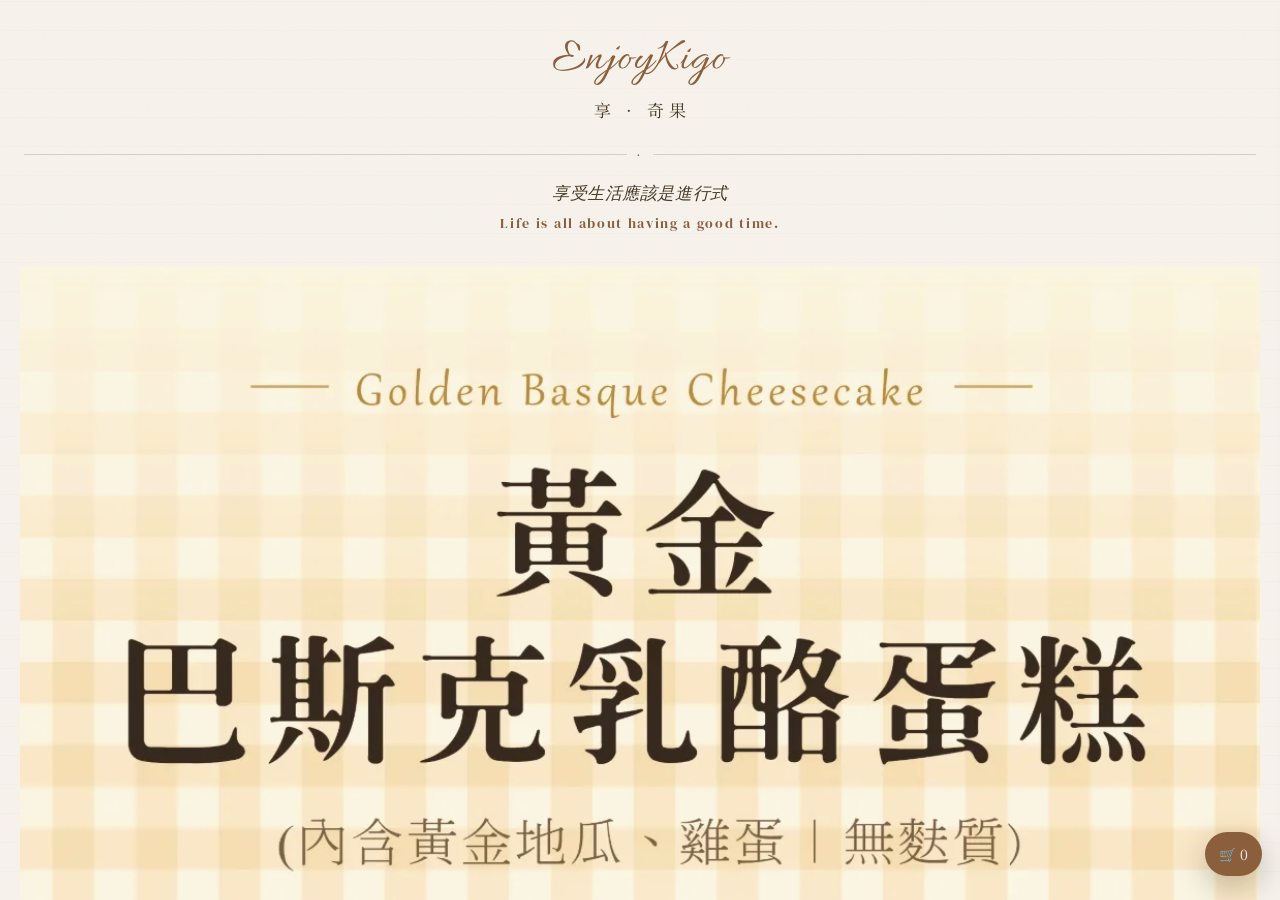
==== index.html @ 059b4ae2 "feat: 送單等待畫面與送單成功換成小女孩插畫 - 送單中：拿著信的小女孩從右往左一跳一跳走（src/sending-girl.png） - 送單成功：綠色勾勾換成小女孩上半身，圓圈 46px、底色" ====
<!DOCTYPE html>
<html lang="zh-TW">
<head>
  <meta charset="UTF-8">
  <meta name="viewport" content="width=device-width, initial-scale=1.0">
  <meta name="theme-color" content="#F7F3EC">
  <title>享．奇果 — Seasonal Menu</title>
  <link rel="icon" type="image/png" href="src/favicon.png">
  <link rel="apple-touch-icon" href="src/logo.png">

  <!-- SEO -->
  <meta name="description" content="享·奇果 EnjoyKigo — 精選當季咖啡、茶飲與手作甜點。每日限量，慢慢享受。">
  <meta name="keywords" content="享奇果,EnjoyKigo,咖啡,甜點,茶飲,季節菜單,手作蛋糕,台灣咖啡廳">
  <meta name="author" content="EnjoyKigo">
  <meta name="robots" content="index, follow">
  <meta name="color-scheme" content="only light">

  <!-- Open Graph -->
  <meta property="og:type" content="restaurant.menu">
  <meta property="og:title" content="享．奇果 — Seasonal Menu">
  <meta property="og:description" content="精選當季咖啡、茶飲與手作甜點。每日限量，慢慢享受。">
  <meta property="og:image" content="https://sandywow.github.io/kigoMenu/src/lemon%20pound.jpg">
  <meta property="og:url" content="https://sandywow.github.io/kigoMenu/">
  <meta property="og:locale" content="zh_TW">

  <!-- Twitter Card -->
  <meta name="twitter:card" content="summary_large_image">
  <meta name="twitter:title" content="享．奇果 — Seasonal Menu">
  <meta name="twitter:description" content="精選當季咖啡、茶飲與手作甜點。每日限量，慢慢享受。">
  <meta name="twitter:image" content="https://sandywow.github.io/kigoMenu/src/lemon%20pound.jpg">

  <!-- 菜單 API（Apps Script）：頁面一打開就先把連線建好，第一次來的客人海報可以早一點出現。
       /exec 會轉址到 googleusercontent 回傳資料，兩個網域都要。fetch 不帶 cookie，所以要加 crossorigin -->
  <link rel="preconnect" href="https://script.google.com" crossorigin>
  <link rel="preconnect" href="https://script.googleusercontent.com" crossorigin>
  <link rel="preconnect" href="https://fonts.googleapis.com">
  <link href="https://fonts.googleapis.com/css2?family=Cormorant+Garamond:ital,wght@0,300;0,400;0,500;1,300;1,400&family=Noto+Serif+TC:wght@300;400&family=DM+Serif+Display:ital@0;1&family=Allura&display=swap" rel="stylesheet">
  <link rel="stylesheet" href="style.css">
</head>
<body>

<!-- ═══════════════════════════════════ -->
<!--  LANDING PAGE                      -->
<!-- ═══════════════════════════════════ -->
<section class="page visible" id="landing" aria-label="Welcome">

  <header class="landing-header">
    <div class="cafe-logo-text" id="cafe-name"></div>
    <div class="cafe-logo-jp"   id="cafe-sub"></div>
    <div class="landing-date"   id="landing-date-line"></div>
  </header>

  <div class="deco-rule"><span>◆</span></div>

  <!-- Hero visual (JS swaps in a real image if heroImage is set) -->
  <div class="hero-wrapper">
    <div class="hero-illustrated" id="hero-visual">
      <svg viewBox="0 0 220 220" xmlns="http://www.w3.org/2000/svg" aria-hidden="true">
        <ellipse cx="110" cy="165" rx="80" ry="14" fill="rgba(189,153,117,0.18)"/>
        <ellipse cx="110" cy="163" rx="75" ry="11" fill="rgba(237,229,216,0.9)" stroke="rgba(139,94,60,0.15)" stroke-width="1"/>
        <rect x="62" y="100" width="96" height="65" rx="4" fill="#E8DCC8"/>
        <rect x="62" y="100" width="96" height="22" rx="4" fill="#D9CFC0"/>
        <ellipse cx="110" cy="100" rx="50" ry="10" fill="#F2ECE2"/>
        <ellipse cx="110" cy="66"  rx="18" ry="20" fill="rgba(200,100,80,0.75)"/>
        <ellipse cx="110" cy="63"  rx="14" ry="16" fill="rgba(210,115,95,0.6)"/>
        <path d="M103 58 Q110 52 117 58" stroke="rgba(139,94,60,0.5)" stroke-width="1" fill="none"/>
        <ellipse cx="96"  cy="56" rx="8" ry="4" fill="rgba(122,125,92,0.65)" transform="rotate(-30,96,56)"/>
        <ellipse cx="124" cy="56" rx="8" ry="4" fill="rgba(122,125,92,0.55)" transform="rotate(30,124,56)"/>
        <circle cx="80"  cy="92" r="5" fill="rgba(242,236,226,0.9)"/>
        <circle cx="140" cy="90" r="4" fill="rgba(242,236,226,0.8)"/>
        <circle cx="158" cy="96" r="3" fill="rgba(242,236,226,0.7)"/>
        <circle cx="62"  cy="96" r="3" fill="rgba(242,236,226,0.7)"/>
        <line x1="165" y1="110" x2="165" y2="155" stroke="rgba(139,94,60,0.4)" stroke-width="1.5" stroke-linecap="round"/>
        <path d="M162 110 L162 120 M165 110 L165 120 M168 110 L168 120 M162 120 Q165 126 168 120" fill="none" stroke="rgba(139,94,60,0.4)" stroke-width="1.2"/>
        <ellipse cx="48"  cy="72"  rx="5" ry="3"   fill="rgba(237,232,154,0.5)"  transform="rotate(-20,48,72)"/>
        <ellipse cx="172" cy="80"  rx="4" ry="2.5" fill="rgba(164,168,120,0.4)"  transform="rotate(15,172,80)"/>
        <ellipse cx="38"  cy="130" rx="3" ry="2"   fill="rgba(237,232,154,0.35)" transform="rotate(40,38,130)"/>
        <ellipse cx="185" cy="120" rx="4" ry="2"   fill="rgba(164,168,120,0.3)"  transform="rotate(-10,185,120)"/>
      </svg>
    </div>
    <div class="seasonal-badge" id="hero-badge"></div>
    <div class="hero-caption">
      <h2 id="hero-title"></h2>
      <p  id="hero-subtitle"></p>
    </div>
  </div>

  <!-- Tagline -->
  <div class="tagline-block">
    <p id="landing-tagline"></p>
    <span class="jp" id="landing-tagline-jp"></span>
  </div>

  <!-- Today's recommendation card -->
  <div class="seasonal-card" id="seasonal-card">
    <div class="card-label"       id="card-label-text"></div>
    <div class="card-item-name"   id="card-name"></div>
    <div class="card-item-name-jp" id="card-name-jp"></div>
    <p   class="card-desc"        id="card-desc"></p>
    <div class="card-price">
      <span id="card-price"></span>
      <span class="card-tag" id="card-tag"></span>
    </div>
  </div>

  <!-- Seasonal banner -->
  <div class="banner-section" id="banner-section">
    <div class="banner-label" id="banner-label-text"></div>
    <div id="banner-display"></div>
  </div>

  <!-- CTA -->
  <div class="cta-wrapper">
    <button class="btn-menu" id="cta-btn" onclick="showMenu()"></button>
    <span class="btn-hint" id="cta-hint"></span>
  </div>

  <footer class="landing-footer" id="landing-footer">
    <span id="footer-left"></span>
    <span id="footer-right"></span>
  </footer>

</section>


<!-- ═══════════════════════════════════ -->
<!--  MENU PAGE                         -->
<!-- ═══════════════════════════════════ -->
<section class="page hidden" id="menu-page" aria-label="Full Menu">

  <div class="menu-header">
    <div class="menu-header-top">
      <div class="menu-header-left">
        <button class="back-btn" onclick="showLanding()" aria-label="返回首頁" title="返回首頁">
          <svg viewBox="0 0 24 24" fill="none" stroke="currentColor" stroke-width="1.5">
            <path d="M19 12H5M12 5l-7 7 7 7"/>
          </svg>
        </button>
        <!-- 目前的桌號／暱稱，點一下可以改 -->
        <button type="button" class="seating-chip" id="seating-chip" onclick="openSeatingForm()"></button>
      </div>
      <div style="text-align:right" id="menu-logo-wrap"></div>
    </div>
    <div style="margin-top:16px">
      <div class="menu-title"    id="menu-title-text"></div>
      <div class="menu-subtitle" id="menu-subtitle-text"></div>
    </div>
  </div>

  <!-- Sticky tab bar (populated by JS from tabs config) -->
  <nav class="tab-bar" id="tab-bar" role="tablist"></nav>

  <!-- Menu items injected here by renderSection() -->
  <div id="menu-content"></div>

</section>


<!-- ═══════════════════════════════════ -->
<!--  ORDER SUCCESS PAGE                -->
<!-- ═══════════════════════════════════ -->
<section class="page hidden" id="order-success-page" aria-label="Order Success">
  <div class="receipt-wrapper">
    <div class="receipt-card">
      <!-- 送單成功：開心舉著信的小女孩上半身（原本是綠色勾勾，圓圈和綠底維持原樣） -->
      <div class="receipt-check"><img src="src/success-girl.png" width="138" height="138" alt=""></div>
      <div class="receipt-title">訂單送出成功</div>
      <p class="receipt-note">我們已收到您的訂單，請稍後片刻<br>若需加點，可返回菜單再次點餐</p>

      <div class="deco-rule"><span>◆</span></div>

      <div class="receipt-meta">
        <div class="receipt-meta-row"><span>訂單編號</span><span id="receipt-order-id"></span></div>
        <div class="receipt-meta-row"><span>點餐時間</span><span id="receipt-order-time"></span></div>
        <div class="receipt-meta-row"><span>桌號</span><span id="receipt-table-number"></span></div>
        <div class="receipt-meta-row" id="receipt-nickname-row"><span>暱稱</span><span id="receipt-nickname"></span></div>
      </div>

      <div class="receipt-items" id="receipt-items"></div>

      <div class="receipt-total">
        <span>訂單總金額</span>
        <span id="receipt-total"></span>
      </div>
    </div>

    <button type="button" class="receipt-back-btn" onclick="backToMenuFromSuccess()">返回菜單</button>
  </div>
</section>

<!-- ═══════════════════════════════════ -->
<!--  入座資訊（進菜單前先填）           -->
<!-- ═══════════════════════════════════ -->
<div id="seating-backdrop" class="option-backdrop"></div>
<div id="seating-modal" class="option-modal" aria-hidden="true" role="dialog" aria-modal="true" aria-labelledby="seating-title">
  <div class="option-card">
    <div class="option-header">
      <div class="option-title" id="seating-title">入座資訊</div>
      <button class="option-close" type="button" id="seating-close" onclick="closeSeatingForm()" aria-label="關閉">✕</button>
    </div>
    <div class="option-body">
      <div class="seating-field">
        <div class="option-field-label">桌號 <span class="seating-required">必選</span></div>
        <div class="seating-tables" id="seating-tables" role="radiogroup" aria-label="桌號"></div>
        <div class="seating-error" id="seating-error" role="alert"></div>
      </div>
      <div class="seating-field">
        <label class="option-field-label" for="seating-nickname">暱稱</label>
        <input class="seating-input" id="seating-nickname" type="text" maxlength="20"
               autocomplete="nickname">
      </div>
    </div>
    <div class="option-actions">
      <button type="button" class="option-cancel" id="seating-cancel" onclick="closeSeatingForm()">取消</button>
      <button type="button" class="option-confirm" onclick="confirmSeating()">開始點餐</button>
    </div>
  </div>
</div>

<!-- ═══════════════════════════════════ -->
<!--  Session 過期（只能重新掃 QR Code） -->
<!-- ═══════════════════════════════════ -->
<!-- 沒有任何按鈕是刻意的：舊分頁裡自己改桌號的話，人可能早就換位子或離開了，
     一定要重新掃桌上的 QR Code，桌號才會跟實際坐的位子對得起來。 -->
<div id="session-expired" class="session-expired" aria-hidden="true" role="alertdialog" aria-labelledby="session-expired-title">
  <div class="session-expired-card">
    <div class="session-expired-title" id="session-expired-title">點餐已逾時</div>
    <div class="deco-rule"><span>◆</span></div>
    <p class="session-expired-text">請重新掃描 QR Code 開始點餐</p>
  </div>
</div>

<div id="item-option-backdrop" class="option-backdrop" onclick="closeAddToCartModal()"></div>
<div id="item-option-modal" class="option-modal" aria-hidden="true" role="dialog" aria-modal="true">
  <div class="option-card">
    <div class="option-header">
      <div class="option-header-main">
        <div class="option-item-name modal-item-name"></div>
        <div class="option-item-unit-price modal-item-unit-price"></div>
      </div>
      <button class="option-close" type="button" onclick="closeAddToCartModal()">✕</button>
    </div>
    <div class="modal-item-image-wrap" style="display:none">
      <img class="modal-item-image" src="" alt="">
    </div>
    <div class="option-body">
      <div id="modal-temp-picker"></div>
      <div class="option-row option-qty-row">
        <div class="option-field-label">數量</div>
        <div class="qty-controls">
          <button type="button" onclick="changeModalQty(-1)">-</button>
          <input id="modal-qty-input" type="number" min="1" max="99" value="1" oninput="updateModalTotal()">
          <button type="button" onclick="changeModalQty(1)">+</button>
        </div>
      </div>
      <div class="option-row">
        <div class="option-field-label">總金額</div>
        <div class="option-field-value modal-item-price"></div>
      </div>
    </div>
    <div class="option-actions">
      <button type="button" class="option-cancel" onclick="closeAddToCartModal()">取消</button>
      <button type="button" class="option-confirm" onclick="confirmAddToCart()">加入購物車</button>
    </div>
  </div>
</div>

<script src="js/config.js"></script>
<script src="js/menu-api.js"></script>
<script src="js/menu.js"></script>
<!-- Cart UI -->
<button id="cart-button" class="cart-button" onclick="toggleCart()" aria-label="購物車">🛒 <span id="cart-count">0</span></button>
<div id="cart-backdrop" class="cart-backdrop" onclick="closeCart()"></div>
<aside id="cart-drawer" class="cart-drawer" aria-hidden="true">
  <header class="cart-header">
    <h3>購物車</h3>
    <button class="cart-close" onclick="closeCart()">✕</button>
  </header>
  <div id="cart-items" class="cart-items"></div>
  <div class="cart-footer">
    <div class="cart-total">總計: <span id="cart-total">NT$0</span></div>
    <div class="cart-actions">
      <button class="cart-clear" onclick="clearCart()">清空</button>
      <button class="cart-submit" onclick="submitOrder()">送出訂單</button>
    </div>
  </div>
</aside>

<!-- 送單中的等待畫面（js/menu.js setOrderSubmittingUi 控制） -->
<div id="order-sending" class="order-sending" role="status" aria-live="polite" aria-hidden="true">
  <div class="order-sending-card">
    <!-- 拿著信的小女孩從右邊一跳一跳走到左邊，把點單送出去。
         放在頁面裡（只是先藏著）是故意的：開頁就先下載好，按送出的瞬間才不會空白 -->
    <div class="order-sending-track" aria-hidden="true">
      <div class="order-sending-walker">
        <img class="order-sending-girl" src="src/sending-girl.png" width="119" height="180" alt="">
        <div class="order-sending-shadow"></div>
      </div>
    </div>
    <div class="order-sending-text">點單正在路上…</div>
  </div>
</div>
</body>
</html>
---- style.css ----
/* Force light mode regardless of system preference */
:root { color-scheme: only light; }
@media (prefers-color-scheme: dark) {
  html { background: #F7F3EC; color: #1E1609; filter: none !important; }
  /* 一定要是 only light：寫成 light 會蓋掉上面那行的 only，
     Chrome Android 的「自動深色模式」就可能再把頁面反色 */
  :root { color-scheme: only light; }
}

/* ─── CSS Variables ─── */
:root {
  --cream:      #F7F3EC;
  --parchment:  #EDE5D8;
  --beige:      #D9CFC0;
  --lemon:      #EDE89A;
  --caramel:    #8B5E3C;
  --caramel-lt: #B8845A;
  --olive:      #7A7D5C;
  --olive-lt:   #A4A878;
  --ink:        #1E1609;
  --ink-soft:   #4A3A28;
  --ink-faint:  #7A6850;
  --white:      #FFFCF7;
}

/* ─── Reset & Base ─── */
*, *::before, *::after { box-sizing: border-box; margin: 0; padding: 0; }
html { scroll-behavior: smooth; }

body {
  background: var(--cream);
  color: var(--ink);
  font-family: 'Cormorant Garamond', 'Noto Serif TC', Georgia, serif;
  font-size: 16px;
  line-height: 1.7;
  min-height: 100vh;
  overflow-x: hidden;
  background-image: url("data:image/svg+xml,%3Csvg xmlns='http://www.w3.org/2000/svg' width='300' height='300'%3E%3Cfilter id='n'%3E%3CfeTurbulence type='fractalNoise' baseFrequency='0.75' numOctaves='4' stitchTiles='stitch'/%3E%3C/filter%3E%3Crect width='300' height='300' filter='url(%23n)' opacity='0.04'/%3E%3C/svg%3E");
}

/* ─── Utility ─── */
.sr-only { position: absolute; width:1px; height:1px; overflow:hidden; clip:rect(0,0,0,0); }

/* ─── Paper texture overlay ─── */
body::before {
  content: '';
  position: fixed;
  inset: 0;
  background: repeating-linear-gradient(
    0deg,
    transparent,
    transparent 28px,
    rgba(139,94,60,0.025) 28px,
    rgba(139,94,60,0.025) 29px
  );
  pointer-events: none;
  z-index: 0;
}

/* ─── Page System ─── */
.page {
  position: fixed;
  inset: 0;
  overflow-y: auto;
  -webkit-overflow-scrolling: touch;
  z-index: 1;
  transition: opacity 0.8s ease, transform 0.8s ease;
}
.page.hidden {
  opacity: 0;
  pointer-events: none;
  transform: translateY(24px);
}
.page.visible {
  opacity: 1;
  transform: translateY(0);
}

/* ═══════════════════════════════════
   LANDING PAGE
═══════════════════════════════════ */
#landing {
  display: flex;
  flex-direction: column;
  min-height: 100vh;
  padding: 0;
}

/* Header strip */
.landing-header {
  display: flex;
  flex-direction: column;
  align-items: center;
  padding: 34px 24px 0;
  animation: fadeUp 1s ease both;
  text-align: center;
  gap: 9px;
}
/* 店名改成手寫體。手寫體是連筆的字，原本那組設定（全大寫 + 0.45em 字距）
   會把字母一個個拆開，連筆就斷了 —— 所以這裡同時把大寫與寬字距拿掉。
   手寫體的實際字身比同 px 的襯線字小很多，字級要放大才等重。 */
.cafe-logo-text {
  font-family: 'Allura', 'Cormorant Garamond', cursive;
  font-size: 46px;
  letter-spacing: 0.02em;
  line-height: 1.15;
  color: var(--caramel);
  text-transform: none;
}
.cafe-logo-jp {
  font-family: 'Noto Serif TC', serif;
  font-size: 17px;
  letter-spacing: 0.32em;
  text-indent: 0.32em;   /* 補回尾字多出來的那一格字距，整串才是真的置中 */
  color: var(--ink-soft);
}
.landing-date {
  font-family: 'Cormorant Garamond', serif;
  font-size: 13px;
  letter-spacing: 0.22em;
  color: var(--ink-faint);
  text-align: center;
}

/* Decorative rule */
.deco-rule {
  display: flex;
  align-items: center;
  gap: 10px;
  margin: 22px 24px 0;
  animation: fadeUp 1s 0.1s ease both;
}
.deco-rule::before, .deco-rule::after {
  content: '';
  flex: 1;
  height: 1px;
  background: var(--beige);
}
.deco-rule span {
  font-size: 9px;
  color: var(--caramel);
  letter-spacing: 0.4em;
  text-transform: uppercase;
}

/* Hero area */
.hero-wrapper {
  position: relative;
  margin: 14px 16px 0;
  border-radius: 4px;
  overflow: hidden;
  animation: fadeUp 1s 0.2s ease both;
}
.hero-img {
  width: 100%;
  height: 320px;
  object-fit: cover;
  display: block;
  filter: sepia(0.1) saturate(1.05) contrast(1.04) brightness(0.98);
  transition: filter 0.6s ease;
}
.hero-illustrated {
  width: 100%;
  height: 320px;
  background:
    radial-gradient(ellipse 60% 50% at 50% 60%, rgba(186,148,106,0.35) 0%, transparent 70%),
    radial-gradient(ellipse 40% 30% at 30% 40%, rgba(237,232,154,0.2) 0%, transparent 60%),
    radial-gradient(ellipse 50% 60% at 70% 30%, rgba(164,168,120,0.18) 0%, transparent 65%),
    linear-gradient(160deg, #EDE5D8 0%, #E8DCC8 50%, #D9CFC0 100%);
  display: flex;
  align-items: center;
  justify-content: center;
  position: relative;
  overflow: hidden;
}
.hero-illustrated svg {
  width: 220px;
  height: 220px;
  opacity: 0.9;
  animation: floatY 6s ease-in-out infinite;
}

.hero-carousel-slide {
  position: relative;
  width: 100%;
  height: 320px;
  overflow: hidden;
}

.hero-carousel-dots {
  position: absolute;
  left: 0;
  right: 0;
  bottom: 16px;
  display: flex;
  justify-content: center;
  gap: 8px;
  padding: 0 10px;
  z-index: 2;
}

.hero-carousel-dot {
  width: 10px;
  height: 10px;
  border-radius: 50%;
  border: 1px solid rgba(255, 252, 247, 0.8);
  background: rgba(255, 252, 247, 0.45);
  cursor: pointer;
  transition: transform 0.2s ease, background 0.2s ease;
}

.hero-carousel-dot.active {
  background: var(--caramel);
  transform: scale(1.1);
}

.hero-carousel-slide .hero-img {
  width: 100%;
  height: 320px;
  object-fit: cover;
  display: block;
}

/* Seasonal badge */
.seasonal-badge {
  position: absolute;
  top: 16px;
  right: 16px;
  background: var(--lemon);
  color: var(--caramel);
  font-family: 'DM Serif Display', serif;
  font-size: 11px;
  letter-spacing: 0.3em;
  padding: 7px 14px;
  text-transform: uppercase;
  border: 1px solid rgba(139,94,60,0.2);
}

/* Hero caption */
.hero-caption {
  position: absolute;
  bottom: 0; left: 0; right: 0;
  padding: 48px 20px 20px;
  background: linear-gradient(transparent, rgba(44,36,22,0.55));
}
.hero-caption h2 {
  font-family: 'DM Serif Display', serif;
  font-style: italic;
  font-size: 30px;
  color: var(--white);
  line-height: 1.25;
  text-shadow: 0 1px 12px rgba(44,36,22,0.4);
}
.hero-caption p {
  font-family: 'Noto Serif TC', serif;
  font-size: 15px;
  color: rgba(255,252,247,0.9);
  margin-top: 6px;
  letter-spacing: 0.12em;
}

/* Poetic tagline */
.tagline-block {
  padding: 20px 28px 0;
  animation: fadeUp 1s 0.35s ease both;
  text-align: center;
}
.tagline-block p {
  font-family: 'Cormorant Garamond', serif;
  font-style: italic;
  font-size: 17px;
  color: var(--ink-soft);
  line-height: 1.45;
  letter-spacing: 0.03em;
}
.tagline-block .jp {
  /* 店名已經是手寫體了，這一行再用手寫體整頁會太花。
     改回正的字，但用高對比的展示襯線 + 寬字距做出設計感。 */
  font-family: 'DM Serif Display', 'Noto Serif TC', serif;
  font-size: 14px;
  color: var(--caramel);
  line-height: 1.6;
  margin-top: 5px;
  letter-spacing: 0.12em;
  display: block;
}

/* Seasonal recommendation card */
.seasonal-card {
  margin: 18px 20px 0;
  padding: 28px 24px;
  background: var(--white);
  border: 1px solid var(--beige);
  border-radius: 2px;
  animation: fadeUp 1s 0.45s ease both;
  position: relative;
}
.seasonal-card::before {
  content: '';
  position: absolute;
  top: 6px; left: 6px; right: -6px; bottom: -6px;
  border: 1px solid var(--parchment);
  border-radius: 2px;
  z-index: -1;
}
.card-label {
  font-family: 'DM Serif Display', serif;
  font-size: 11px;
  letter-spacing: 0.4em;
  text-transform: uppercase;
  color: var(--caramel);
  display: flex;
  align-items: center;
  gap: 8px;
  margin-bottom: 16px;
}
.card-label::after {
  content: '';
  flex: 1;
  height: 1px;
  background: var(--beige);
}
.card-item-name {
  font-family: 'DM Serif Display', serif;
  font-size: 28px;
  color: var(--ink);
  letter-spacing: 0.02em;
}
.card-item-name-jp {
  font-family: 'Noto Serif TC', serif;
  font-size: 14px;
  color: var(--ink-faint);
  margin-top: 4px;
  letter-spacing: 0.2em;
}
.card-desc {
  font-family: 'Cormorant Garamond', serif;
  font-style: italic;
  font-size: 17px;
  color: var(--ink-soft);
  margin-top: 12px;
  line-height: 1.85;
}
.card-price {
  font-family: 'DM Serif Display', serif;
  font-size: 22px;
  color: var(--caramel);
  margin-top: 16px;
}
.card-tag {
  display: inline-block;
  background: var(--lemon);
  color: var(--caramel);
  font-size: 11px;
  letter-spacing: 0.3em;
  padding: 4px 12px;
  text-transform: uppercase;
  margin-left: 10px;
  vertical-align: middle;
}

/* ── 菜單入口 ──

   原本是整塊焦糖色的實心按鈕，在這個奶油紙質的版面上像貼了一張色塊。
   改成「菜單裡的一個條目」：上下各一條細線把標題框起來，字距拉開，
   底色留白 —— 視覺上比較像翻開菜單的那一頁，而不是一顆網頁按鈕。

       M E N U          ← 極小的英文標，跟海報區銜接
   ──────────────
       今 日 菜 單       ← 主標，細線框起來
   ──────────────
     瀏覽全品項 ⤴︎       ← 補充說明，最輕

   弱化了底色就得靠其他東西撐住可點擊感：夠大的可點面積（整塊 56px 以上）、
   按下去的底色變化、以及框線在 hover / active 時轉成焦糖色。 */
.cta-wrapper {
  padding: 20px 20px 34px;   /* 下緣跟頁首上方的 34px 對齊 */
  display: flex;
  flex-direction: column;
  align-items: center;
  gap: 9px;
  animation: fadeUp 1s 0.6s ease both;
}

/* 極小的英文標。純裝飾，所以放在 CSS 的 ::before，不佔語意 */
.cta-wrapper::before {
  content: 'MENU';
  font-family: 'DM Serif Display', serif;
  font-size: 12px;
  letter-spacing: 0.55em;
  text-indent: 0.55em;
  color: var(--caramel-lt);
}

/* 每個字各自一個小圓框（像四枚壓印的小章）。整條色塊換成四個圓，
   底色還是頁面自己的紙色，只是被切成四塊 —— 比一整條更輕、也更有手作感。
   字是 JS 拆開包成 .btn-menu-char 的（見 menu.js 的 setCtaButton）。 */
.btn-menu {
  display: flex;
  justify-content: center;
  align-items: center;
  gap: 4px;
  max-width: 100%;
  padding: 4px;
  background: none;
  border: none;
  color: var(--caramel);
  font-family: 'DM Serif Display', 'Noto Serif TC', serif;
  font-size: 20px;
  line-height: 1;
  cursor: pointer;
}
/* 原本實心按鈕的內框，在這個版本沒有意義了 */
.btn-menu::after { content: none; }

.btn-menu-char {
  display: inline-flex;
  align-items: center;
  justify-content: center;
  width: 2.1em;
  height: 2.1em;
  border-radius: 50%;
  /* 印泥色：--caramel-lt 降飽和（40% → 27%），亮度不動。
     純度一降就從「棕色」變成「帶灰的陶土色」，配這張紙比較不跳 */
  background: #A98669;
  border: 1px solid #A98669;
  color: var(--cream);
  /* 圓框裡的字要正中間，所以這裡把外面的字距歸零 */
  letter-spacing: 0;
  text-indent: 0;
  transition: background 0.3s ease, border-color 0.3s ease, color 0.3s ease;
}
/* 標題中間若有空格，不套圈、只留一點間隔 */
.btn-menu-gap { width: 0.35em; }

.btn-menu:hover .btn-menu-char,
.btn-menu:focus-visible .btn-menu-char,
.btn-menu:active .btn-menu-char {
  background: #7E6049;   /* 同樣降飽和的深一階 */
  border-color: #7E6049;
  color: var(--cream);
}

.btn-hint {
  font-family: 'Noto Serif TC', serif;
  font-size: 12px;
  color: var(--ink-faint);
  letter-spacing: 0.22em;
  text-indent: 0.22em;
}

/* Decorative footer elements */
.landing-footer {
  padding: 0 24px 16px;
  display: flex;
  justify-content: space-between;
  align-items: flex-end;
  animation: fadeUp 1s 0.65s ease both;
}
.landing-footer span {
  font-size: 12px;
  color: var(--beige);
  letter-spacing: 0.3em;
  font-family: 'Cormorant Garamond', serif;
}

/* ── Seasonal Banner ── */
.banner-section {
  margin: 32px 20px 14px;
  animation: fadeUp 1s 0.55s ease both;
}
.banner-label {
  font-family: 'DM Serif Display', serif;
  font-size: 11px;
  letter-spacing: 0.4em;
  text-transform: uppercase;
  color: var(--caramel);
  display: flex;
  align-items: center;
  gap: 8px;
  margin-bottom: 12px;
}
.banner-label::after {
  content: '';
  flex: 1;
  height: 1px;
  background: var(--beige);
}
.banner-img-wrap {
  position: relative;
  border-radius: 3px;
  overflow: hidden;
  border: 1px solid var(--beige);
}
#banner-display {
  position: relative;
  width: 100%;
  min-height: 260px;
  /* 圖片載入前先用目前海報的長寬比把高度佔起來。不佔的話圖一載完，
     容器會從 260px 撐到 600 多 px，底下的菜單入口與頁尾整個被推下去 ——
     那個跳動就是「卡頓」的來源之一。
     載入後 JS 會用真實尺寸覆寫 height（explicit height 優先於 aspect-ratio），
     所以這個比例只影響「還沒載完」的那幾秒，不會改變最終版面。 */
  aspect-ratio: 4500 / 7775;
  overflow: hidden;
}
.banner-slide {
  position: absolute;
  inset: 0;
  width: 100%;
  height: 100%;
  opacity: 0;
  border-radius: 3px;
  overflow: hidden;
  transition: opacity 2.5s ease;
  background: var(--cream);
}
.banner-slide.visible {
  opacity: 1;
}
.banner-slide img {
  width: 100%;
  height: auto;
  display: block;
  object-fit: contain;
  object-position: center center;
  filter: sepia(0.1) saturate(1.06) contrast(1.05) brightness(0.98);
}
.banner-carousel-dots {
  position: absolute;
  left: 0;
  right: 0;
  bottom: 14px;
  display: flex;
  justify-content: center;
  gap: 8px;
  padding: 0 10px;
  z-index: 2;
}
.banner-carousel-dot {
  width: 10px;
  height: 10px;
  border-radius: 50%;
  border: 1px solid rgba(255, 252, 247, 0.8);
  background: rgba(255, 252, 247, 0.45);
  cursor: pointer;
  transition: transform 0.2s ease, background 0.2s ease;
}
.banner-carousel-dot.active {
  background: var(--caramel);
  transform: scale(1.1);
}
.banner-placeholder {
  width: 100%;
  aspect-ratio: 9 / 16;
  max-height: 480px;
  background: var(--parchment);
  border: 1px dashed var(--beige);
  border-radius: 3px;
  display: flex;
  flex-direction: column;
  align-items: center;
  justify-content: center;
  gap: 10px;
}
.banner-placeholder-icon { font-size: 36px; opacity: 0.4; }
.banner-placeholder-text {
  font-family: 'Noto Serif TC', serif;
  font-size: 13px;
  color: var(--ink-faint);
  letter-spacing: 0.25em;
  text-align: center;
  line-height: 1.8;
}

/* ═══════════════════════════════════
   MENU PAGE
═══════════════════════════════════ */
#menu-page {
  padding-bottom: 20px;
}

/* Menu header */
.menu-header {
  padding: 18px 24px 0;
  animation: fadeUp 0.8s ease both;
  background: var(--cream);
}
.menu-header-top {
  display: flex;
  align-items: center;
  justify-content: space-between;
  margin-bottom: 6px;
}
/* 返回箭頭與桌號膠囊併成左側一組 */
.menu-header-left {
  display: flex;
  align-items: center;
  gap: 10px;
  min-width: 0;
}
.back-btn {
  background: none;
  border: none;
  cursor: pointer;
  display: flex;
  align-items: center;
  gap: 7px;
  padding: 4px 0;
}

/* 箭頭的圓底用首頁菜單入口那組印章的顏色，兩頁看起來才是同一套設計。
   用 content-box：padding 不會把 15px 的圖示本身壓小。 */
.back-btn svg {
  width: 15px;
  height: 15px;
  box-sizing: content-box;
  padding: 6px;
  border-radius: 50%;
  background: #A98669;
  border: 1px solid #A98669;
  color: var(--cream);
  transition: background 0.3s ease, border-color 0.3s ease;
}
.back-btn:hover svg,
.back-btn:focus-visible svg,
.back-btn:active svg {
  background: #7E6049;
  border-color: #7E6049;
}

/* 主標：拉開字距當成報頭來排，下面再收一條會淡出的短線。
   單靠字級大小撐場面會太平，一條 38px 的細線就足夠讓它有「被設計過」的樣子，
   而且它剛好也把主標與下面的季節副標分成兩層。 */
.menu-title {
  font-family: 'DM Serif Display', 'Noto Serif TC', serif;
  font-size: 32px;
  color: var(--ink);
  letter-spacing: 0.14em;
  line-height: 1.15;
}
.menu-title::after {
  content: '';
  display: block;
  width: 2.28em;   /* = 前兩個字的寬度（32px 字 + 0.14em 字距），線剛好收在「日」與「菜」之間 */
  height: 1px;
  margin-top: 6px;
  background: linear-gradient(to right, rgba(184, 132, 90, 0.45) 55%, rgba(184, 132, 90, 0));
}
.menu-subtitle {
  font-family: 'Noto Serif TC', serif;
  font-size: 13px;
  color: var(--ink-faint);
  letter-spacing: 0.15em;
  margin-top: 9px;
}

/* Tab navigation — sticky during scroll */
.tab-bar {
  display: flex;
  gap: 0;
  padding: 24px 0 0;
  overflow-x: auto;
  -webkit-overflow-scrolling: touch;
  scrollbar-width: none;
  margin: 0;
  border-bottom: 1px solid var(--beige);
  position: sticky;
  top: 0;
  z-index: 10;
  background: var(--cream);
}
.tab-bar::-webkit-scrollbar { display: none; }
.tab-btn {
  background: none;
  border: none;
  cursor: pointer;
  font-family: 'Cormorant Garamond', serif;
  font-size: 15px;
  letter-spacing: 0.18em;
  color: var(--ink-faint);
  padding: 14px 22px 18px;
  white-space: nowrap;
  transition: color 0.3s;
  position: relative;
  flex: 1;
  text-align: center;
}
/* 點到的那一頁下面的咖啡色線。
   2px 是刻意的：1px 的時候會跟 .tab-bar 那條淺色底線疊在一起，
   手機上看起來只是同一條細線，分不出自己點在哪一頁。 */
.tab-btn::after {
  content: '';
  position: absolute;
  bottom: -1px; left: 50%; right: 50%;
  height: 2px;
  background: var(--caramel);
  border-radius: 1px;
  transition: left 0.3s ease, right 0.3s ease;
}
.tab-btn.active {
  color: var(--caramel);
}
/* 線的長度 = 頁籤寬度扣掉左右各 8px。留一點是為了讓相鄰兩頁的線不會連成一條，
   點到哪一頁還是看得出界線。 */
.tab-btn.active::after {
  left: 8px;
  right: 8px;
}

/* Menu sections */
.menu-section {
  display: none;
  padding: 0 22px;
  animation: fadeUp 0.6s ease both;
}
.menu-section.active { display: block; }

.section-intro {
  padding: 16px 4px 12px;
  text-align: center;
  border-bottom: 1px solid var(--parchment);
  margin-bottom: 16px;
}
.section-intro h3 {
  font-family: 'DM Serif Display', serif;
  font-style: italic;
  font-size: 24px;
  color: var(--ink);
  letter-spacing: 0.04em;
}
.section-intro p {
  font-family: 'Noto Serif TC', serif;
  font-size: 13px;
  color: var(--ink-faint);
  letter-spacing: 0.28em;
  margin-top: 6px;
}
/* 分類警語：比副標小、字距收窄，一行放得下 */
.section-intro p.section-note {
  font-size: 11px;
  letter-spacing: 0.06em;
  margin-top: 8px;
}

/* ── Unified menu item ── */
.menu-item {
  display: flex;
  align-items: flex-start;
  gap: 16px;
  padding: 13px 0;
  border-bottom: 1px solid var(--parchment);
}
.menu-item:last-child { border-bottom: none; }

.menu-item-body {
  flex: 1;
  min-width: 0;
}
.menu-item-top {
  display: flex;
  align-items: center;
  /* 標籤固定跟在品名右邊：不換行，名稱太長時是名稱自己縮，標籤不被擠下去 */
  flex-wrap: nowrap;
  gap: 8px;
  margin-bottom: 4px;
}
.menu-item-name {
  font-family: 'Noto Serif TC', serif;
  font-size: 17px;
  font-weight: 400;
  color: var(--ink);
  letter-spacing: 0.06em;
  line-height: 1.35;
  min-width: 0;   /* 跟標籤同一行時，長名稱要縮得下來才不會把標籤擠出去 */
}

.menu-item-right {
  display: flex;
  align-items: flex-start;
  gap: 6px;
  flex-shrink: 0;
}
/* 冰熱標示：熱＝紅色的煙、冰＝藍色的雪花，跟在品名後面（原本是右側的紅藍圓點） */
.temp-icons {
  display: inline-flex;
  align-items: center;
  gap: 3px;
  flex-shrink: 0;
}
.temp-icon {
  display: block;
  width: 16px;
  height: 16px;
}
/* 顏色配合整體的奶油／焦糖色調：磚紅與霧藍，比原本的正紅正藍收斂 */
.temp-icon-hot  { color: #C0563F; }
.temp-icon-cold { color: #5C87A6; }
/* 煙是「填滿」的形狀、雪花是線條，同樣 16px 時煙會顯得又大又重。
   縮成 13px 之後兩者的實際高度（煙 13、雪花約 12.4）就一致了，
   筆畫也跟著等比變細。 */
.temp-icon-hot { width: 13px; height: 13px; }

/* 標籤自己一行，排在品名底下 */
.menu-item-tags {
  display: flex;
  flex-wrap: wrap;
  align-items: center;
  gap: 6px;
  margin-top: 5px;
}
.menu-item-soldout { opacity: 0.45; }
.menu-item-soldout .menu-item-price { text-decoration: line-through; }
.item-tag-soldout {
  background: var(--ink-soft) !important;
  color: var(--white) !important;
  border: none !important;
  letter-spacing: 0.25em;
}
.item-tag {
  display: inline-block;
  background: var(--lemon);
  color: var(--caramel);
  font-family: 'Noto Serif TC', serif;
  font-size: 10px;
  letter-spacing: 0.16em;
  padding: 4px 10px;
  border: 1px solid rgba(139,94,60,0.15);
  border-radius: 999px;
  flex-shrink: 0;
  white-space: nowrap;   /* 標籤自己絕不折行 */
}
.menu-item-name-jp {
  font-family: 'Noto Serif TC', serif;
  font-size: 12px;
  color: var(--ink-faint);
  letter-spacing: 0.2em;
  margin-top: 3px;
}
.menu-item-desc {
  font-family: 'Noto Serif TC', serif;
  font-style: normal;
  font-size: 13px;
  color: var(--ink-soft);
  line-height: 1.75;
  margin-top: 7px;
}
.menu-item-price {
  font-family: 'DM Serif Display', serif;
  font-size: 17px;
  color: var(--caramel);
  margin-top: 10px;
  letter-spacing: 0.03em;
}

/* Right: image thumbnail */
.menu-item-img-wrap {
  flex-shrink: 0;
  width: 104px;
  height: 104px;
  border-radius: 14px;
  overflow: hidden;
  background: var(--parchment);
  display: flex;
  align-items: center;
  justify-content: center;
  position: relative;
  box-shadow:
    0 8px 24px rgba(44,36,22,0.22),
    0 2px 6px rgba(44,36,22,0.12);
}
.menu-item-img-wrap::after {
  content: '';
  position: absolute;
  inset: 0;
  background: linear-gradient(
    135deg,
    rgba(247,243,236,0.12) 0%,
    transparent 45%,
    rgba(44,36,22,0.08) 100%
  );
  pointer-events: none;
  z-index: 1;
  transition: opacity 0.5s ease;
}
.menu-item-img-wrap:hover::after { opacity: 0; }
.menu-item-img-wrap img {
  width: 100%;
  height: 100%;
  object-fit: cover;
  filter: sepia(0.12) saturate(1.1) contrast(1.06) brightness(1.01);
  display: block;
  transition: transform 0.7s ease, filter 0.5s ease;
}
.menu-item-img-wrap img:hover {
  transform: scale(1.08);
  filter: sepia(0) saturate(1.18) contrast(1.08) brightness(1.03);
}
.menu-item-emoji {
  font-size: 30px;
  line-height: 1;
}

/* Divider accents */
.ornament {
  text-align: center;
  color: var(--beige);
  font-size: 18px;
  letter-spacing: 0.6em;
  padding: 16px 0;
  user-select: none;
}

/* ─── Animations ─── */
@keyframes fadeUp {
  from { opacity: 0; transform: translateY(18px); }
  to   { opacity: 1; transform: translateY(0); }
}

/* ── Add-to-cart button inside menu item */
/* 價格與加入鍵同一列：價格靠左，一顆圓形的＋跟在後面 */
.menu-item-price-row {
  display: flex;
  align-items: center;
  gap: 10px;
  margin-top: 10px;
}
.menu-item-price-row .menu-item-price { margin-top: 0; }

/* 圓底的＋，用的是首頁菜單入口那組印章的顏色，全站的圓形按鈕是同一套 */
.add-to-cart {
  flex-shrink: 0;
  width: 32px;
  height: 32px;
  display: inline-flex;
  align-items: center;
  justify-content: center;
  padding: 0;
  border: 1px solid #A98669;
  border-radius: 50%;
  background: #A98669;
  color: var(--cream);
  cursor: pointer;
  transition: background 0.3s ease, border-color 0.3s ease;
}
.add-to-cart svg {
  width: 16px;
  height: 16px;
  display: block;
}
.add-to-cart:hover,
.add-to-cart:focus-visible,
.add-to-cart:active {
  background: #7E6049;
  border-color: #7E6049;
  color: var(--cream);
}

/* ── Floating cart button and drawer */
/* bottom 要把手機底部的安全區（iPhone 的 home indicator 橫條、Android 的手勢列）
   加進去 —— 那塊空間不算在版面高度裡，只寫 18px 的話按鈕會壓在畫面最底緣，
   看起來像被切掉一半。沒有安全區的裝置（電腦、舊手機）env() 回 0，等於單純的 24px。 */
.cart-button {
  position: fixed;
  right: 18px;
  bottom: calc(24px + env(safe-area-inset-bottom, 0px));
  z-index: 120;
  background: var(--caramel);
  color: var(--cream);
  border: none;
  padding: 12px 14px;
  border-radius: 28px;
  box-shadow: 0 10px 30px rgba(30,22,9,0.25);
  cursor: pointer;
  font-family: 'Noto Serif TC', serif;
  font-size: 14px;
}

.cart-backdrop {
  display: none;
  position: fixed;
  inset: 0;
  background: rgba(0,0,0,0.35);
  z-index: 119;
}
.cart-backdrop.open { display: block; }

/* 高度用 dvh：手機上 100vh 算的是「工具列收起來時」的高度，工具列還在的時候
   抽屜會比畫面高，最下面那排送出訂單就被推到畫面外點不到。
   100vh 留在前面當後備，dvh 不支援的舊瀏覽器（iOS 15.3 以前）還是吃得到舊值。 */
.cart-drawer {
  position: fixed;
  right: 0;
  top: 0;
  height: 100vh;
  height: 100dvh;
  width: 360px;
  max-width: 92vw;
  background: var(--white);
  box-shadow: -8px 0 30px rgba(30,22,9,0.2);
  z-index: 120;
  transform: translateX(110%);
  transition: transform 0.35s ease;
  display: flex;
  flex-direction: column;
}
.cart-drawer.open { transform: translateX(0); }
.cart-header { display:flex;align-items:center;justify-content:space-between;padding:16px;border-bottom:1px solid var(--parchment); }
.cart-header h3 { font-family:'DM Serif Display',serif;color:var(--caramel);letter-spacing:0.2em;font-size:16px; }
.cart-close { background:none;border:none;font-size:18px;cursor:pointer;color:var(--ink-faint); }
.cart-items { padding: 12px; overflow:auto; flex:1; }
.cart-empty { color:var(--ink-faint); padding: 28px 12px; text-align:center; }
.cart-item { display:flex; align-items:center; justify-content:space-between; gap:10px; padding:10px 8px; border-bottom:1px dashed var(--parchment); }
.cart-item-name { font-family:'Noto Serif TC',serif; font-size:14px; color:var(--ink); }
.cart-item-controls { font-size:13px; color:var(--ink-faint); display:flex; align-items:center; gap:8px; }
.cart-item-controls button { padding:4px 8px; border-radius:4px; border:1px solid var(--beige); background:none; cursor:pointer; }
.cart-item-remove button { background:none;border:1px solid var(--beige);padding:6px 8px;border-radius:4px;cursor:pointer; }
/* 底部再墊一層安全區，送出訂單那排才不會壓在 home indicator／手勢列上面 */
.cart-footer { padding:12px; padding-bottom: calc(12px + env(safe-area-inset-bottom, 0px)); border-top:1px solid var(--parchment); display:flex; flex-direction:column; gap:10px; }
.cart-total { font-family:'DM Serif Display',serif;font-size:16px;color:var(--caramel); }
.cart-actions { display:flex; gap:8px; }
.cart-clear { background:none;border:1px solid var(--beige);padding:8px 12px;border-radius:6px;cursor:pointer; }
.cart-submit { background:var(--caramel);color:var(--cream);border:none;padding:8px 12px;border-radius:6px;cursor:pointer; }
.cart-submit:disabled { opacity: 0.7; cursor: wait; }
/* 送單中購物車內容不能改（見 js/menu.js setOrderSubmittingUi） */
.cart-drawer.is-submitting .cart-items,
.cart-drawer.is-submitting .cart-clear { opacity: 0.55; pointer-events: none; }

/* 送單中的等待畫面：蓋在購物車（z-index 120）上面、toast（150）下面，
   送失敗時的提示才看得到 */
.order-sending {
  display: none;
  position: fixed;
  inset: 0;
  z-index: 140;
  align-items: center;
  justify-content: center;
  padding: 16px;
  /* 不用卡片框，杯子和文字直接放在淡米色遮罩上；
     遮罩要夠亮，焦糖色線條才看得清楚 */
  background: rgba(247, 243, 236, 0.92);
}
.order-sending.open { display: flex; animation: orderSendingIn 0.25s ease both; }
@keyframes orderSendingIn { from { opacity: 0; } to { opacity: 1; } }
.order-sending-card {
  display: flex;
  flex-direction: column;
  align-items: center;
}
/* 拿著信的小女孩（src/sending-girl.png）從右跳到左。拆成兩層動畫疊在一起：
   - 外層 .order-sending-walker：等速從右邊走到左邊（2.4 秒走完一趟），頭尾淡入淡出，
     回到右邊重來時才不會突然瞬移
   - 內層的圖：原地跳起、落地（0.6 秒一下），一趟剛好跳 4 下
   兩個時間是倍數關係，所以每一趟的落點都一樣。影子放在外層裡，跟著人一起移動。 */
.order-sending-track {
  position: relative;
  width: 200px;
  height: 78px;
}
.order-sending-walker {
  position: absolute;
  left: calc(50% - 24px);
  bottom: 0;
  width: 48px;
  display: flex;
  flex-direction: column;
  align-items: center;
  animation: girlTravel 2.4s linear infinite;
}
@keyframes girlTravel {
  0%   { transform: translateX(76px);  opacity: 0; }
  8%   {                               opacity: 1; }
  92%  {                               opacity: 1; }
  100% { transform: translateX(-76px); opacity: 0; }
}
.order-sending-girl {
  display: block;
  width: 40px;
  height: auto;
  animation: girlHop 0.6s infinite;
}
/* 上升時越來越慢（ease-out）、下降時越來越快（ease-in），跳起來才有重量感 */
@keyframes girlHop {
  0%   { transform: translateY(0);     animation-timing-function: ease-out; }
  50%  { transform: translateY(-14px); animation-timing-function: ease-in; }
  100% { transform: translateY(0); }
}
/* 腳底下的影子，跳起來時縮小變淡 */
.order-sending-shadow {
  width: 30px;
  height: 5px;
  margin-top: -2px;
  border-radius: 50%;
  background: var(--beige);
  animation: girlShadow 0.6s infinite;
}
@keyframes girlShadow {
  0%, 100% { transform: scaleX(1);   opacity: 1;   animation-timing-function: ease-out; }
  50%      { transform: scaleX(0.6); opacity: 0.5; animation-timing-function: ease-in; }
}
.order-sending-text {
  margin-top: 14px;
  font-family: 'Noto Serif TC', serif;
  font-size: 15px;
  letter-spacing: 0.12em;
  color: var(--ink-soft);
}
@media (prefers-reduced-motion: reduce) {
  .order-sending-walker,
  .order-sending-girl,
  .order-sending-shadow { animation: none; }
}
.cart-item-temp { color: var(--caramel); font-size: 12px; margin-left: 4px; }

.toast {
  position: fixed;
  bottom: 22px;
  left: 50%;
  transform: translateX(-50%) translateY(20px);
  background: rgba(30,22,9,0.95);
  color: var(--cream);
  padding: 12px 18px;
  border-radius: 999px;
  font-size: 13px;
  letter-spacing: 0.04em;
  white-space: pre-line;   /* 訊息裡的 \n 要換行（例如送單失敗的提示） */
  text-align: center;
  /* left:50% 的元素預設最多只能撐到畫面右半邊（約一半寬），長一點的訊息
     會被擠成好幾行。改成依文字寬度撐開，最寬留左右各 16px。 */
  width: max-content;
  max-width: calc(100vw - 32px);
  opacity: 0;
  pointer-events: none;
  transition: opacity 0.25s ease, transform 0.25s ease;
  z-index: 150;
}
.toast.show {
  opacity: 1;
  transform: translateX(-50%) translateY(0);
}

.option-backdrop {
  display: none;
  position: fixed;
  inset: 0;
  background: rgba(0, 0, 0, 0.35);
  z-index: 130;
}
.option-backdrop.open { display: block; }

.option-modal {
  display: none;
  position: fixed;
  inset: 0;
  z-index: 131;
  align-items: center;
  justify-content: center;
  padding: 16px;
}
.option-modal.open { display: flex; }

.option-card {
  width: min(100%, 420px);
  background: var(--white);
  border-radius: 18px;
  box-shadow: 0 24px 50px rgba(30, 22, 9, 0.18);
  overflow: hidden;
  display: flex;
  flex-direction: column;
  /* 不限高度的話，有圖又有冰熱選項的品項在小手機上會比畫面高，
     ✕ 和「加入購物車」被切到畫面外又捲不到。
     限高後由圖片先縮（見 .modal-item-image-wrap）；
     螢幕矮到連文字都塞不下時，整張卡片可以捲動。
     32px = .option-modal 上下 padding。 */
  max-height: calc(100vh - 32px);
  max-height: calc(100dvh - 32px);
  overflow-y: auto;
}
.option-header,
.option-body,
.option-actions { flex-shrink: 0; }
.option-header {
  display: flex;
  align-items: center;
  justify-content: space-between;
  gap: 14px;
  padding: 14px 18px;
  background: var(--parchment);
}
.option-title {
  font-family: 'DM Serif Display', serif;
  font-size: 16px;
  letter-spacing: 0.18em;
  color: var(--caramel);
}
.option-header-main {
  display: flex;
  align-items: center;
  justify-content: space-between;
  gap: 12px;
  flex: 1;
  min-width: 0;
}
.option-item-name {
  font-family: 'Noto Serif TC', serif;
  font-size: 15px;
  color: var(--ink);
}
.option-item-unit-price {
  font-family: 'Noto Serif TC', serif;
  font-size: 14px;
  color: var(--caramel);
  white-space: nowrap;
  text-align: right;
}
.option-close {
  background: none;
  border: none;
  font-size: 18px;
  color: var(--ink-faint);
  cursor: pointer;
}
.modal-item-image-wrap {
  width: 100%;
  display: flex;
  flex-direction: column;
  flex: 0 1 auto;
  min-height: 120px;   /* 縮到底也留一點圖，不要整個不見 */
  overflow: hidden;
}
.modal-item-image {
  display: block;
  width: 100%;
  height: auto;
  flex: 1 1 auto;
  min-height: 0;
  object-fit: contain;
}
.option-body {
  padding: 18px;
  display: flex;
  flex-direction: column;
  gap: 16px;
}
.option-row {
  display: flex;
  align-items: center;
  justify-content: space-between;
  gap: 12px;
}
.option-field-label {
  font-size: 13px;
  color: var(--ink-faint);
}
.required-mark {
  color: #d94f4f;
  margin-left: 2px;
}
.option-field-value {
  font-size: 15px;
  color: var(--ink);
  text-align: right;
}
.modal-temp-options {
  display: flex;
  align-items: center;
  gap: 12px;
  flex-wrap: wrap;
}
.modal-temp-options label {
  display: flex;
  align-items: center;
  gap: 6px;
  font-size: 14px;
  color: var(--ink);
  cursor: pointer;
}
.modal-temp-options input {
  accent-color: var(--caramel);
}
.option-qty-row .qty-controls {
  display: flex;
  align-items: center;
  gap: 10px;
}
/* 電腦版的 input[type=number] 會在右側長出上下箭頭，那塊寬度也算在輸入區裡，
   所以 text-align:center 置中的是「扣掉箭頭之後」的範圍，數字看起來偏左。
   左右兩顆 −／＋ 已經能調數量了，箭頭直接關掉，數字才會真的在正中間。
   （手機沒有這組箭頭，所以本來就看不出問題。） */
.option-qty-row input {
  width: 62px;
  padding: 8px 10px;
  border: 1px solid var(--beige);
  border-radius: 8px;
  text-align: center;
  font-size: 16px;   /* 小於 16px 時 iOS Safari 會在聚焦時自動放大整頁 */
  -moz-appearance: textfield;
  appearance: textfield;
}
.option-qty-row input::-webkit-outer-spin-button,
.option-qty-row input::-webkit-inner-spin-button {
  -webkit-appearance: none;
  margin: 0;
}
.option-qty-row button {
  width: 34px;
  height: 34px;
  border: 1px solid var(--beige);
  border-radius: 8px;
  background: var(--white);
  color: var(--ink);
  cursor: pointer;
}
.option-actions {
  display: flex;
  gap: 12px;
  padding: 14px 18px 18px;
}
.option-cancel,
.option-confirm {
  flex: 1;
  border: none;
  border-radius: 10px;
  padding: 12px 0;
  font-family: 'Noto Serif TC', serif;
  font-size: 14px;
  cursor: pointer;
}
.option-cancel { background: var(--parchment); color: var(--ink); }
.option-confirm { background: var(--caramel); color: var(--cream); }

/* ═══════════════════════════════════
   入座資訊（桌號／暱稱）
   ═══════════════════════════════════ */
.seating-field {
  display: flex;
  flex-direction: column;
  gap: 8px;
}
.seating-required {
  font-size: 11px;
  color: #d94f4f;
  margin-left: 4px;
}

/* 桌號用大方塊而不是下拉選單：手機上單手就能點中，不用先展開再選。
   外觀是一片實心圓。

   grid 的 auto-fit + 1fr 讓每一格寬度相同、平均攤在整列上；
   圓置中在自己那一格裡，所以桌號數量不管幾個，間距都會是平均的。

   每一格的最小寬度要抓得夠小，「1 2 3 4 吧檯」這種 5 個選項才排得進同一列：
   手機上表單能用的寬度是「螢幕 − option-modal 的 16×2 − option-body 的 18×2」，
   最窄的 320px 螢幕只剩 252px，5 格加 4 個間距要塞得下 → 每格最多 44px。
   圓本身還是 50px（格子比它寬就維持 50px），格子被擠得比圓還窄時才跟著縮，
   所以一般情況（5 個選項、375px 以上）看起來跟以前一樣。 */
.seating-tables {
  display: grid;
  grid-template-columns: repeat(auto-fit, minmax(44px, 1fr));
  gap: 6px;
  justify-items: center;
}

.seating-table {
  position: relative;
  width: 100%;
  height: 70px;
  display: flex;
  align-items: center;
  justify-content: center;
  padding: 0;
  background: none;
  border: none;
  color: var(--ink);
  font-family: 'Noto Serif TC', serif;
  font-size: 15px;
  line-height: 1;
  letter-spacing: 0.04em;
  cursor: pointer;
}

/* 一片實心圓。格子比 50px 窄時（桌號很多、或螢幕很窄）圓跟著縮，
   不然圓會互相疊在一起。 */
.seating-table::before {
  content: '';
  position: absolute;
  left: 50%;
  top: 50%;
  transform: translate(-50%, -50%);
  width: min(50px, 100%);
  aspect-ratio: 1;
  border-radius: 50%;
  background: var(--parchment);
  pointer-events: none;
  transition: background 0.2s ease;
}

/* 數字要蓋在圓之上 —— 絕對定位的 ::before 會壓過一般文字 */
.seating-table-num {
  position: relative;
  z-index: 1;
}
/* 點到的那一顆填成印章色 */
.seating-table.selected::before { background: #A98669; }
.seating-table.selected { color: var(--cream); }

.seating-error {
  font-size: 12px;
  color: #d94f4f;
  min-height: 16px;
}

.seating-input {
  width: 100%;
  padding: 10px 12px;
  border: 1px solid var(--beige);
  border-radius: 10px;
  background: var(--white);
  color: var(--ink);
  font-family: 'Noto Serif TC', serif;
  font-size: 16px;   /* 小於 16px 時 iOS Safari 會在聚焦時自動放大整頁 */
}
.seating-input:focus {
  outline: none;
  border-color: var(--caramel-lt);
}
/* 菜單頁上的桌號提示，點一下可以改 */
.seating-chip {
  margin: 0;   /* 現在跟返回鍵同一列，不需要自己的上方間距 */
  display: inline-flex;
  align-items: center;
  gap: 8px;
  padding: 6px 12px;
  border: 1px solid var(--beige);
  border-radius: 20px;
  background: var(--white);
  color: var(--ink-soft);
  font-family: 'Noto Serif TC', serif;
  font-size: 12px;
  letter-spacing: 0.06em;
  cursor: pointer;
}
.seating-chip-edit {
  color: var(--caramel);
  border-left: 1px solid var(--beige);
  padding-left: 8px;
}

@keyframes floatY {
  0%, 100% { transform: translateY(0px); }
  50%       { transform: translateY(-10px); }
}

/* ═══════════════════════════════════
   ORDER SUCCESS PAGE
═══════════════════════════════════ */
#order-success-page {
  display: flex;
  justify-content: center;
  padding: 56px 20px 100px;
}
.receipt-wrapper {
  width: 100%;
  max-width: 420px;
  animation: fadeUp 0.8s ease both;
}
.receipt-card {
  background: var(--white);
  border-radius: 16px;
  box-shadow: 0 18px 40px rgba(30, 22, 9, 0.12);
  padding: 34px 26px;
  text-align: center;
}
/* 圓圈裡放小女孩上半身（src/success-girl.png）。圖已經去背、切到肚臍，
   而且肚臍剛好對齊圖的底邊，放進圓圈後身體兩側和帽子頂會被圓弧自然修掉，像頭像照。
   overflow:hidden + 圓角，正方形的圖就被修成圓的；透明的地方透出底色，
   底色跟下面「返回菜單」按鈕同一個咖啡色 */
.receipt-check {
  width: 46px;
  height: 46px;
  border-radius: 50%;
  background: var(--caramel);
  overflow: hidden;
  margin: 0 auto 16px;
}
.receipt-check img {
  display: block;
  width: 100%;
  height: 100%;
  object-fit: cover;
}
.receipt-title {
  font-family: 'DM Serif Display', serif;
  font-size: 22px;
  letter-spacing: 0.1em;
  color: var(--ink);
}
.receipt-note {
  font-family: 'Noto Serif TC', serif;
  font-size: 13px;
  color: var(--ink-faint);
  line-height: 1.9;
  margin-top: 12px;
}
.receipt-card .deco-rule { margin: 24px 0; }
.receipt-meta {
  display: flex;
  flex-direction: column;
  gap: 9px;
  text-align: left;
  margin-bottom: 22px;
}
.receipt-meta-row {
  display: flex;
  align-items: baseline;
  justify-content: space-between;
  gap: 12px;
  font-size: 13px;
}
.receipt-meta-row span:first-child { color: var(--ink-faint); white-space: nowrap; }
.receipt-meta-row span:last-child {
  font-family: 'Noto Serif TC', serif;
  color: var(--ink);
  letter-spacing: 0.02em;
  text-align: right;
}
.receipt-items {
  text-align: left;
  border-top: 1px dashed var(--beige);
  border-bottom: 1px dashed var(--beige);
  padding: 16px 0;
  margin-bottom: 20px;
  display: flex;
  flex-direction: column;
  gap: 13px;
}
.receipt-item-name {
  font-family: 'Noto Serif TC', serif;
  font-size: 14px;
  color: var(--ink);
}
.receipt-item-line {
  display: flex;
  justify-content: space-between;
  font-size: 12px;
  color: var(--ink-faint);
  margin-top: 3px;
}
.receipt-total {
  display: flex;
  align-items: baseline;
  justify-content: space-between;
  font-family: 'DM Serif Display', serif;
  font-size: 19px;
  color: var(--caramel);
}
.receipt-back-btn {
  width: 100%;
  margin-top: 22px;
  background: var(--caramel);
  color: var(--cream);
  border: none;
  border-radius: 10px;
  padding: 14px 0;
  font-family: 'Noto Serif TC', serif;
  font-size: 14px;
  letter-spacing: 0.15em;
  cursor: pointer;
}

/* ─── Session 過期 ───
   蓋住整個畫面、也蓋在購物車跟各種 modal 之上（z-index 比它們都高），
   而且沒有關閉的方法 —— 這一層就是要讓舊分頁走不下去。 */
.session-expired {
  display: none;
  position: fixed;
  inset: 0;
  z-index: 200;
  background: var(--cream);
  padding: 28px 22px;
  align-items: center;
  justify-content: center;
  text-align: center;
}
.session-expired.open { display: flex; }
.session-expired-card {
  max-width: 320px;
}
.session-expired-title {
  font-family: 'DM Serif Display', 'Noto Serif TC', serif;
  font-size: 22px;
  letter-spacing: 0.06em;
  color: var(--caramel);
}
/* .deco-rule 預設是給頁面用的，左右留白在這張卡片裡會太窄 */
.session-expired .deco-rule { margin: 16px 0 18px; }
.session-expired-text {
  font-family: 'Noto Serif TC', serif;
  font-size: 14px;
  line-height: 2;
  letter-spacing: 0.05em;
  color: var(--ink-soft);
}

/* ── Visibility overrides (controlled from admin) ── */
#landing.hide-hero .hero-wrapper { display: none !important; }
#landing.hide-card #seasonal-card { display: none !important; }
#landing.hide-banner #banner-section { display: none !important; }

/* ─── Scrollbar ─── */
::-webkit-scrollbar { width: 4px; }
::-webkit-scrollbar-track { background: var(--cream); }
::-webkit-scrollbar-thumb { background: var(--beige); border-radius: 2px; }
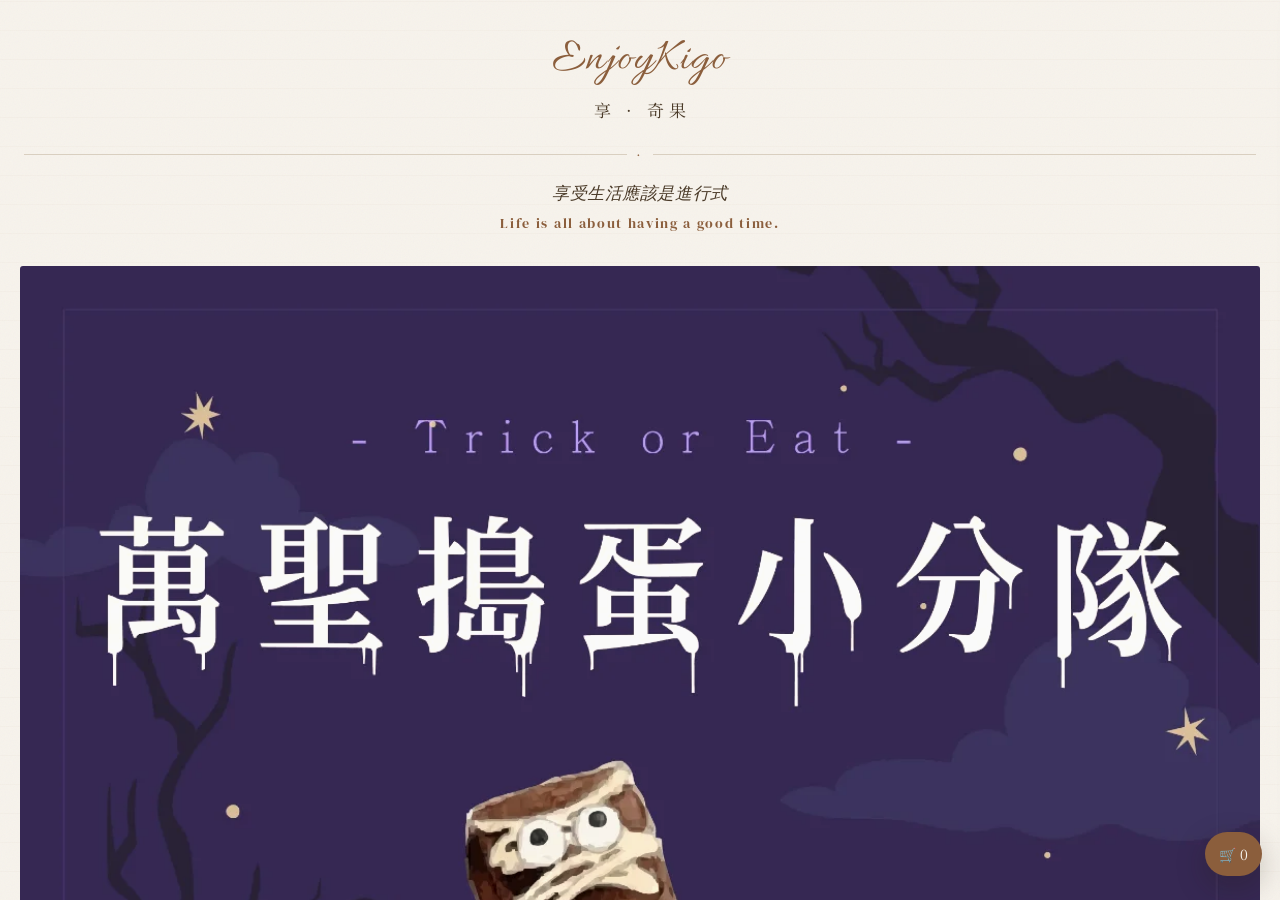
==== commit b799963c: "feat: 客人可查看今日點餐紀錄（收據樣式） - 菜單頁標題旁、送單成功頁各一個入口，今天點過才出現 - 讀本機 localStorage 的紀錄，只列今天；存檔時清掉 7 天前的 - 收據樣式：鋸" ====
--- a/index.html
+++ b/index.html
@@ -112,7 +112,8 @@
   <!-- CTA -->
   <div class="cta-wrapper">
     <button class="btn-menu" id="cta-btn" onclick="showMenu()"></button>
-    <span class="btn-hint" id="cta-hint"></span>
+    <!-- 提示字也能點：第一次來的客人常常直接點這行字，點了一樣進菜單 -->
+    <span class="btn-hint" id="cta-hint" onclick="showMenu()"></span>
   </div>
 
   <footer class="landing-footer" id="landing-footer">
@@ -141,9 +142,13 @@
       </div>
       <div style="text-align:right" id="menu-logo-wrap"></div>
     </div>
-    <div style="margin-top:16px">
-      <div class="menu-title"    id="menu-title-text"></div>
-      <div class="menu-subtitle" id="menu-subtitle-text"></div>
+    <div class="menu-title-row">
+      <div>
+        <div class="menu-title"    id="menu-title-text"></div>
+        <div class="menu-subtitle" id="menu-subtitle-text"></div>
+      </div>
+      <!-- 今天在這支手機點過才出現（js/menu.js paintHistoryChip） -->
+      <button type="button" class="history-chip" id="history-chip" onclick="openOrderHistory()" style="display:none"></button>
     </div>
   </div>
 
@@ -185,8 +190,21 @@
     </div>
 
     <button type="button" class="receipt-back-btn" onclick="backToMenuFromSuccess()">返回菜單</button>
+    <button type="button" class="receipt-history-btn" onclick="openOrderHistory()">查看今日點餐紀錄</button>
   </div>
 </section>
+
+<!-- ═══════════════════════════════════ -->
+<!--  今日點餐紀錄（只讀這支手機存的）   -->
+<!-- ═══════════════════════════════════ -->
+<div id="history-backdrop" class="option-backdrop" onclick="closeOrderHistory()"></div>
+<div id="history-modal" class="option-modal history-modal" onclick="closeOrderHistory()" aria-hidden="true" role="dialog" aria-modal="true" aria-label="今日點餐紀錄">
+  <!-- 點收據外面的空白處也能關 -->
+  <div class="history-receipt" onclick="event.stopPropagation()">
+    <div class="history-paper" id="history-body"></div>
+  </div>
+  <button type="button" class="history-close" onclick="closeOrderHistory()">關閉</button>
+</div>
 
 <!-- ═══════════════════════════════════ -->
 <!--  入座資訊（進菜單前先填）           -->
--- a/style.css
+++ b/style.css
@@ -429,6 +429,18 @@
   letter-spacing: 0;
   text-indent: 0;
   transition: background 0.3s ease, border-color 0.3s ease, color 0.3s ease;
+  /* 很多客人第一次不知道要點這排圓章才進得了菜單：讓四顆輪流輕輕跳一下（今→日→菜→單），
+     跳完停一下再來。每顆都跑同一段 3.2 秒的動畫，只是用 --i（第幾顆，menu.js 設的）
+     把開始時間往後錯開 0.12 秒，看起來就是一道波浪 */
+  animation: stampWave 3.2s ease-in-out infinite;
+  animation-delay: calc(var(--i, 0) * 0.12s);
+}
+@keyframes stampWave {
+  0%, 14%, 100% { transform: translateY(0); }
+  7%            { transform: translateY(-7px); }
+}
+@media (prefers-reduced-motion: reduce) {
+  .btn-menu-char { animation: none; }
 }
 /* 標題中間若有空格，不套圈、只留一點間隔 */
 .btn-menu-gap { width: 0.35em; }
@@ -441,12 +453,15 @@
   color: var(--cream);
 }
 
+/* 「瀏覽全品項⤴︎」：靜態的說明文字（會動的是上面的圓章）；
+   第一次來的客人常常直接點這行字，所以點它也能進菜單 */
 .btn-hint {
   font-family: 'Noto Serif TC', serif;
   font-size: 12px;
   color: var(--ink-faint);
   letter-spacing: 0.22em;
   text-indent: 0.22em;
+  cursor: pointer;
 }
 
 /* Decorative footer elements */
@@ -829,6 +844,34 @@
   border-radius: 999px;
   flex-shrink: 0;
   white-space: nowrap;   /* 標籤自己絕不折行 */
+}
+/* 萬聖節標籤（js/menu.js 的 itemTagHtml）：黑紫底、淡紫字，前面一顆南瓜。
+   背景疊三層（寫在前面的蓋在上面）：
+   ① 右上角一小片淡紫色蜘蛛網
+   ② 底部一條矮矮的剪影：房子、墓碑、十字架、教堂、塔樓一個緊貼一個，
+      底下再一條地面把它們連成一整排；最左和最右的屋簷一樣高，橫向重複鋪滿時接縫看不出來。
+      剪影放得比較大、會襯到字的後面（店家要的效果），用比底色亮一點的紫，字照樣看得清楚
+   ③ 深紫到近黑的漸層底色 */
+.item-tag.item-tag-halloween {
+  display: inline-flex;
+  align-items: center;
+  gap: 4px;
+  /* 底部有一排剪影，下半部看起來比較重，字明明置中卻會「看起來」往上飄。
+     所以字往下挪 1px（上 5、下 3，總高度跟一般標籤一樣），讓眼睛覺得是置中的 */
+  padding: 5px 13px 3px 8px;
+  color: #EEDDFF;
+  border-color: #5B3B7E;
+  background:
+    url("data:image/svg+xml,%3Csvg xmlns='http://www.w3.org/2000/svg' viewBox='0 0 20 20' fill='none' stroke='%23B596DB' stroke-width='.7' stroke-linecap='round'%3E%3Cpath d='M20 0H3M20 0L6 11M20 0L13 17M20 0V18'/%3E%3Cpath d='M13.5 0q.6 2.6 2.4 3.4q1.6.9 4.1.8M8 0q1.2 5.4 4.5 7.6q3.3 2.3 7.5 2.4M3 0q2 8.3 6.5 11.4q4.5 3.1 10.5 3'/%3E%3C/svg%3E")
+      no-repeat right -1px top -1px / 17px 17px,
+    url("data:image/svg+xml,%3Csvg xmlns='http://www.w3.org/2000/svg' viewBox='0 0 48 8' fill='%23634580'%3E%3Cpath d='M0 8V6.6H48V8z M0 8V5.2L2.1 3.4L4.2 5.2V8z M4.2 8V5a1.2 1.2 0 0 1 2.4 0V8z M6.6 8V4.4L8.6 2.6L10.6 4.4V8z M10.6 8V6H12.6V8z M11.3 6V4.6h-.7v-.8h.7V3h.8v.8h.7v.8h-.7V6z M12.6 8V4.6H17V8z M13.9 4.6L14.8 1L15.7 4.6z M17 8V5.6a.9.9 0 0 1 1.8 0V8z M18.8 8V5L20.9 3.6L23 5V8z M23 8V4.8a1.3 1.3 0 0 1 2.6 0V8z M25.6 8V4.8H27.2L28.3 3L29.4 4.8H31V8z M31 8V5.4a1 1 0 0 1 2 0V8z M33 8V3.6L34.2 2.2L35.4 3.6V8z M35.4 8V6H37.4V8z M36.1 6V4.6h-.7v-.8h.7V3h.8v.8h.7v.8h-.7V6z M37.4 8V4.6L39.7 2.9L42 4.6V8z M42 8V5a1.2 1.2 0 0 1 2.4 0V8z M44.4 8V5.2L46.2 3.8L48 5.2V8z'/%3E%3C/svg%3E")
+      repeat-x left bottom / 90px 15px,
+    linear-gradient(135deg, #3A2350, #1E1229);
+}
+.tag-pumpkin {
+  width: 11px;
+  height: 11px;
+  flex-shrink: 0;
 }
 .menu-item-name-jp {
   font-family: 'Noto Serif TC', serif;
@@ -1446,6 +1489,239 @@
   padding-left: 8px;
 }
 
+/* ─── 今日點餐紀錄 ─── */
+/* 標題列：左邊菜單標題，右邊點餐紀錄入口（底部對齊） */
+.menu-title-row {
+  margin-top: 16px;
+  display: flex;
+  align-items: flex-end;
+  justify-content: space-between;
+  gap: 12px;
+}
+/* 外觀跟桌號膠囊同一套 */
+.history-chip {
+  flex-shrink: 0;
+  display: inline-flex;
+  align-items: center;
+  gap: 6px;
+  padding: 6px 12px;
+  border: 1px solid var(--beige);
+  border-radius: 20px;
+  background: var(--white);
+  color: var(--ink-soft);
+  font-family: 'Noto Serif TC', serif;
+  font-size: 12px;
+  letter-spacing: 0.06em;
+  cursor: pointer;
+}
+.history-chip-count {
+  min-width: 18px;
+  padding: 0 5px;
+  border-radius: 999px;
+  background: var(--caramel);
+  color: var(--cream);
+  font-size: 11px;
+  line-height: 18px;
+  text-align: center;
+  letter-spacing: 0;
+}
+/* 收據：一張上下緣是鋸齒的白紙。
+   鋸齒用圓點漸層「咬」出半圓缺口，畫在外層的 ::before / ::after，
+   紙張內容太長時只有裡面那層捲動，鋸齒邊不會跟著捲走。
+   陰影用 drop-shadow 才會沿著鋸齒的形狀，而不是一個方框。 */
+.history-modal {
+  flex-direction: column;
+  gap: 14px;
+}
+.history-receipt {
+  --paper: #FFFDF8;
+  position: relative;
+  width: min(100%, 340px);
+  margin: 9px 0;   /* 留給上下鋸齒 */
+  filter: drop-shadow(0 14px 22px rgba(30, 22, 9, 0.22));
+}
+.history-receipt::before,
+.history-receipt::after {
+  content: '';
+  position: absolute;
+  left: 0;
+  right: 0;
+  height: 9px;
+  background-size: 14px 9px;
+  background-repeat: repeat-x;
+}
+.history-receipt::before {
+  top: -9px;
+  background-image: radial-gradient(circle at 50% 0, transparent 5px, var(--paper) 5.5px);
+}
+.history-receipt::after {
+  bottom: -9px;
+  background-image: radial-gradient(circle at 50% 100%, transparent 5px, var(--paper) 5.5px);
+}
+.history-paper {
+  background: var(--paper);
+  padding: 22px 22px 18px;
+  max-height: calc(100vh - 130px);
+  max-height: calc(100dvh - 130px);
+  overflow-y: auto;
+  font-family: 'Noto Serif TC', serif;
+  color: var(--ink);
+}
+.history-head {
+  text-align: center;
+  padding-bottom: 14px;
+  border-bottom: 1px dashed var(--beige);
+}
+/* 跟菜單右上角的店名同一款手寫字 */
+.history-shop {
+  font-family: 'Allura', 'Cormorant Garamond', cursive;
+  font-size: 34px;
+  line-height: 1.1;
+  color: var(--caramel);
+}
+.history-shop-sub {
+  font-size: 10px;
+  letter-spacing: 0.3em;
+  color: var(--ink-faint);
+  margin-top: 2px;
+}
+.history-title {
+  display: inline-block;
+  margin-top: 12px;
+  padding: 3px 12px;
+  border-top: 1px solid var(--ink-soft);
+  border-bottom: 1px solid var(--ink-soft);
+  font-size: 12px;
+  letter-spacing: 0.4em;
+  text-indent: 0.4em;   /* letter-spacing 會讓最後一個字後面多一段空白，補回來才置中 */
+  color: var(--ink-soft);
+}
+.history-meta {
+  padding: 12px 0;
+  border-bottom: 1px dashed var(--beige);
+  display: flex;
+  flex-direction: column;
+  gap: 4px;
+  font-size: 12px;
+}
+.history-meta div { display: flex; justify-content: space-between; gap: 12px; }
+.history-meta span:first-child { color: var(--ink-faint); letter-spacing: 0.1em; }
+.history-order {
+  padding: 12px 0;
+  border-bottom: 1px dashed var(--beige);
+  display: flex;
+  flex-direction: column;
+  gap: 7px;
+}
+.history-order-head {
+  display: flex;
+  justify-content: space-between;
+  gap: 10px;
+  font-size: 11px;
+  color: var(--ink-faint);
+  letter-spacing: 0.06em;
+}
+.history-order-head span:first-child { color: var(--caramel); }
+/* 品名 ……… 金額：中間的點線自動填滿剩下的寬度 */
+.history-item {
+  display: flex;
+  align-items: baseline;
+  gap: 6px;
+  font-size: 14px;
+}
+.history-item-name { min-width: 0; }
+.history-item-dots {
+  flex: 1;
+  min-width: 12px;
+  border-bottom: 1px dotted var(--beige);
+  transform: translateY(-4px);
+}
+.history-item-sub { font-size: 13px; color: var(--ink-soft); white-space: nowrap; }
+/* 數量：每一項都同一種樣式，緊接在品名後 */
+.history-qty {
+  display: inline-block;
+  margin-left: 6px;
+  font-family: 'DM Serif Display', serif;
+  font-size: 15px;
+  line-height: 1.3;
+  color: var(--ink-faint);
+  white-space: nowrap;
+}
+.history-qty .qty-x {
+  font-family: system-ui, sans-serif;
+  font-weight: 700;
+  font-size: 0.8em;
+  margin-right: 2px;
+}
+/* 合計上方用雙線，收據常見的結算分隔 */
+.history-total {
+  display: flex;
+  align-items: baseline;
+  justify-content: space-between;
+  margin-top: 3px;
+  padding-top: 12px;
+  border-top: 3px double var(--ink-soft);
+  font-family: 'DM Serif Display', 'Noto Serif TC', serif;
+  font-size: 20px;
+  color: var(--ink);
+}
+.history-total small {
+  font-family: 'Noto Serif TC', serif;
+  font-size: 12px;
+  color: var(--ink-faint);
+  margin-left: 4px;
+}
+.history-foot {
+  margin-top: 16px;
+  padding-top: 12px;
+  border-top: 1px dashed var(--beige);
+  text-align: center;
+}
+.history-thanks {
+  font-family: 'DM Serif Display', serif;
+  font-style: italic;
+  font-size: 15px;
+  color: var(--caramel);
+  letter-spacing: 0.08em;
+}
+.history-note {
+  margin-top: 4px;
+  font-size: 10px;
+  color: var(--ink-faint);
+  letter-spacing: 0.1em;
+}
+.history-empty {
+  padding: 20px 0 6px;
+  font-size: 13px;
+  color: var(--ink-faint);
+  text-align: center;
+}
+.history-close {
+  padding: 9px 28px;
+  border: none;
+  border-radius: 20px;
+  background: var(--caramel);
+  color: var(--cream);
+  font-family: 'Noto Serif TC', serif;
+  font-size: 13px;
+  letter-spacing: 0.2em;
+  cursor: pointer;
+}
+/* 成功頁的次要按鈕：外框款，不搶「返回菜單」 */
+.receipt-history-btn {
+  width: 100%;
+  margin-top: 10px;
+  background: none;
+  color: var(--caramel);
+  border: 1px solid var(--caramel-lt);
+  border-radius: 10px;
+  padding: 13px 0;
+  font-family: 'Noto Serif TC', serif;
+  font-size: 14px;
+  letter-spacing: 0.15em;
+  cursor: pointer;
+}
+
 @keyframes floatY {
   0%, 100% { transform: translateY(0px); }
   50%       { transform: translateY(-10px); }
@@ -1481,7 +1757,7 @@
   border-radius: 50%;
   background: var(--caramel);
   overflow: hidden;
-  margin: 0 auto 16px;
+  margin: 0 auto 8px;
 }
 .receipt-check img {
   display: block;
@@ -1500,7 +1776,7 @@
   font-size: 13px;
   color: var(--ink-faint);
   line-height: 1.9;
-  margin-top: 12px;
+  margin-top: 3px;
 }
 .receipt-card .deco-rule { margin: 24px 0; }
 .receipt-meta {
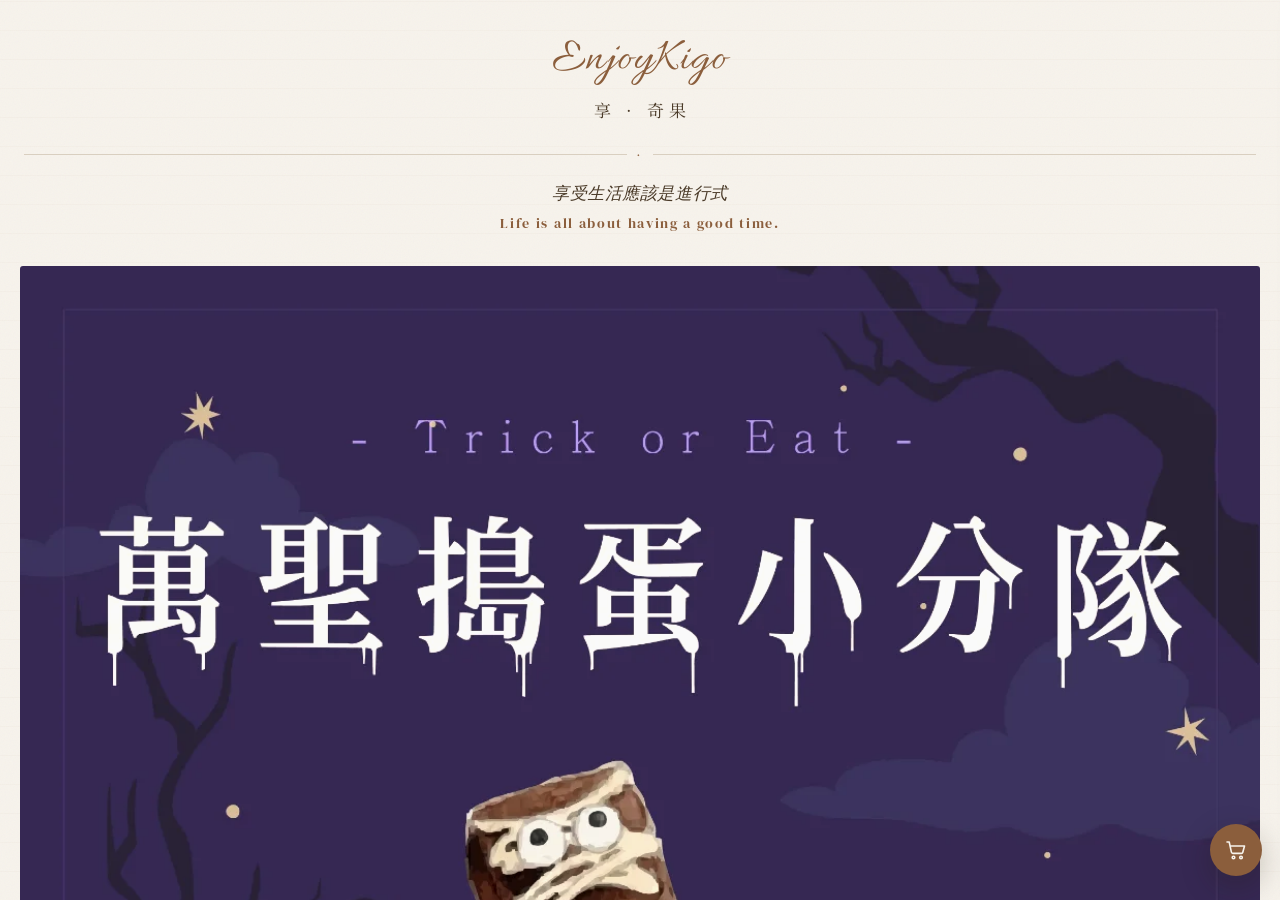
==== commit 3f75f979: "feat: 購物車與送單成功頁改成收據風格 - 點餐紀錄入口改為購物車上方的浮動按鈕；購物車改圓鈕、件數改右上角小圓點，加入時跳一下 - 購物車：數量膠囊（剩 1 份顯示垃圾桶）、每項小計、標題下顯示" ====
--- a/index.html
+++ b/index.html
@@ -142,13 +142,9 @@
       </div>
       <div style="text-align:right" id="menu-logo-wrap"></div>
     </div>
-    <div class="menu-title-row">
-      <div>
-        <div class="menu-title"    id="menu-title-text"></div>
-        <div class="menu-subtitle" id="menu-subtitle-text"></div>
-      </div>
-      <!-- 今天在這支手機點過才出現（js/menu.js paintHistoryChip） -->
-      <button type="button" class="history-chip" id="history-chip" onclick="openOrderHistory()" style="display:none"></button>
+    <div style="margin-top:16px">
+      <div class="menu-title"    id="menu-title-text"></div>
+      <div class="menu-subtitle" id="menu-subtitle-text"></div>
     </div>
   </div>
 
@@ -287,20 +283,34 @@
 <script src="js/menu-api.js"></script>
 <script src="js/menu.js"></script>
 <!-- Cart UI -->
-<button id="cart-button" class="cart-button" onclick="toggleCart()" aria-label="購物車">🛒 <span id="cart-count">0</span></button>
+<!-- 圖示跟紀錄按鈕同一套線條風格；件數是右上角的小圓點，0 件時藏起來 -->
+<button id="cart-button" class="cart-button" onclick="toggleCart()" aria-label="購物車">
+  <svg viewBox="0 0 24 24" fill="none" stroke="currentColor" stroke-width="1.6" stroke-linecap="round" stroke-linejoin="round" aria-hidden="true">
+    <path d="M3 4h2.2l2.2 10.2a1.5 1.5 0 0 0 1.5 1.2h8.4a1.5 1.5 0 0 0 1.5-1.1L20.5 8H6.3"/>
+    <circle cx="9.5" cy="19.5" r="1.3"/><circle cx="17" cy="19.5" r="1.3"/>
+  </svg>
+  <span id="cart-count" class="cart-count" hidden>0</span>
+</button>
+<!-- 今日點餐紀錄：疊在購物車正上方，今天在這支手機點過才出現（js/menu.js paintHistoryChip） -->
+<button type="button" id="history-chip" class="history-fab" onclick="openOrderHistory()" style="display:none"></button>
 <div id="cart-backdrop" class="cart-backdrop" onclick="closeCart()"></div>
 <aside id="cart-drawer" class="cart-drawer" aria-hidden="true">
   <header class="cart-header">
-    <h3>購物車</h3>
-    <button class="cart-close" onclick="closeCart()">✕</button>
+    <div>
+      <h3>購物車</h3>
+      <!-- 送出前最後確認一次桌號（js/menu.js renderCart） -->
+      <div class="cart-seat" id="cart-seat"></div>
+    </div>
+    <button class="cart-close" onclick="closeCart()" aria-label="關閉">✕</button>
   </header>
   <div id="cart-items" class="cart-items"></div>
   <div class="cart-footer">
-    <div class="cart-total">總計: <span id="cart-total">NT$0</span></div>
-    <div class="cart-actions">
-      <button class="cart-clear" onclick="clearCart()">清空</button>
-      <button class="cart-submit" onclick="submitOrder()">送出訂單</button>
-    </div>
+    <div class="cart-total">
+      <span>合計 <small id="cart-total-qty">0 件</small></span>
+      <span id="cart-total">NT$0</span>
+    </div>
+    <button class="cart-submit" onclick="submitOrder()">送出訂單</button>
+    <button class="cart-clear" onclick="clearCart()">清空購物車</button>
   </div>
 </aside>
 
--- a/style.css
+++ b/style.css
@@ -1008,15 +1008,29 @@
   right: 18px;
   bottom: calc(24px + env(safe-area-inset-bottom, 0px));
   z-index: 120;
+  width: 52px;   /* 跟點餐紀錄按鈕同尺寸，主次交給顏色區分 */
+  height: 52px;
+  display: flex;
+  align-items: center;
+  justify-content: center;
+  padding: 0;
   background: var(--caramel);
   color: var(--cream);
   border: none;
-  padding: 12px 14px;
-  border-radius: 28px;
+  border-radius: 50%;
   box-shadow: 0 10px 30px rgba(30,22,9,0.25);
   cursor: pointer;
-  font-family: 'Noto Serif TC', serif;
-  font-size: 14px;
+}
+.cart-button svg { width: 24px; height: 24px; }
+/* 件數小圓點：跟點餐紀錄的筆數同一款（見 .history-fab-count） */
+.cart-count[hidden] { display: none; }
+/* 加入購物車時跳一下（js/menu.js bumpCartCount） */
+.cart-count.bump { animation: cartBump 0.45s ease; }
+@keyframes cartBump {
+  0%   { transform: scale(1); }
+  35%  { transform: scale(1.45); }
+  65%  { transform: scale(0.9); }
+  100% { transform: scale(1); }
 }
 
 .cart-backdrop {
@@ -1048,23 +1062,138 @@
   flex-direction: column;
 }
 .cart-drawer.open { transform: translateX(0); }
-.cart-header { display:flex;align-items:center;justify-content:space-between;padding:16px;border-bottom:1px solid var(--parchment); }
-.cart-header h3 { font-family:'DM Serif Display',serif;color:var(--caramel);letter-spacing:0.2em;font-size:16px; }
+.cart-header {
+  display: flex;
+  align-items: center;
+  justify-content: space-between;
+  padding: 18px 20px 14px;
+  border-bottom: 1px dashed var(--beige);
+}
+.cart-header h3 {
+  font-family: 'DM Serif Display', 'Noto Serif TC', serif;
+  color: var(--caramel);
+  letter-spacing: 0.2em;
+  font-size: 17px;
+  font-weight: normal;
+}
+.cart-seat {
+  margin-top: 3px;
+  font-family: 'Noto Serif TC', serif;
+  font-size: 12px;
+  color: var(--ink-faint);
+  letter-spacing: 0.08em;
+}
+.cart-seat:empty { display: none; }
 .cart-close { background:none;border:none;font-size:18px;cursor:pointer;color:var(--ink-faint); }
-.cart-items { padding: 12px; overflow:auto; flex:1; }
-.cart-empty { color:var(--ink-faint); padding: 28px 12px; text-align:center; }
-.cart-item { display:flex; align-items:center; justify-content:space-between; gap:10px; padding:10px 8px; border-bottom:1px dashed var(--parchment); }
-.cart-item-name { font-family:'Noto Serif TC',serif; font-size:14px; color:var(--ink); }
-.cart-item-controls { font-size:13px; color:var(--ink-faint); display:flex; align-items:center; gap:8px; }
-.cart-item-controls button { padding:4px 8px; border-radius:4px; border:1px solid var(--beige); background:none; cursor:pointer; }
-.cart-item-remove button { background:none;border:1px solid var(--beige);padding:6px 8px;border-radius:4px;cursor:pointer; }
+.cart-items { padding: 4px 20px; overflow:auto; flex:1; }
+.cart-empty { color:var(--ink-faint); padding: 28px 12px; text-align:center; font-family:'Noto Serif TC',serif; font-size:13px; }
+/* 一列：品名／單價 ｜ 數量膠囊 ｜ 小計，像收據一樣金額靠右對齊 */
+.cart-item {
+  display: grid;
+  grid-template-columns: minmax(0, 1fr) auto 64px;
+  align-items: center;
+  gap: 12px;
+  padding: 14px 0;
+  border-bottom: 1px dashed var(--beige);
+}
+.cart-item-name { font-family:'Noto Serif TC',serif; font-size:14px; color:var(--ink); line-height:1.4; }
+.cart-item-unit { margin-top: 2px; font-size: 11px; color: var(--ink-faint); letter-spacing: 0.04em; }
+.cart-item-sub {
+  font-family: 'DM Serif Display', serif;
+  font-size: 15px;
+  color: var(--ink-soft);
+  text-align: right;
+  white-space: nowrap;
+}
+/* 數量膠囊：− 數字 ＋ 連成一顆，數字放大才不會看漏 */
+.cart-stepper {
+  display: flex;
+  align-items: center;
+  border: 1px solid var(--beige);
+  border-radius: 999px;
+  background: var(--cream);
+}
+.cart-stepper button {
+  width: 30px;
+  height: 30px;
+  display: flex;
+  align-items: center;
+  justify-content: center;
+  padding: 0;
+  border: none;
+  background: none;
+  color: var(--caramel);
+  font-size: 17px;
+  line-height: 1;
+  cursor: pointer;
+}
+.cart-stepper button:disabled { color: var(--beige); cursor: default; }
+.cart-stepper button svg { width: 15px; height: 15px; }
+.cart-stepper .is-remove { color: var(--ink-faint); }
+.cart-qty {
+  min-width: 20px;
+  text-align: center;
+  font-family: 'DM Serif Display', serif;
+  font-size: 17px;
+  color: var(--ink);
+}
 /* 底部再墊一層安全區，送出訂單那排才不會壓在 home indicator／手勢列上面 */
-.cart-footer { padding:12px; padding-bottom: calc(12px + env(safe-area-inset-bottom, 0px)); border-top:1px solid var(--parchment); display:flex; flex-direction:column; gap:10px; }
-.cart-total { font-family:'DM Serif Display',serif;font-size:16px;color:var(--caramel); }
-.cart-actions { display:flex; gap:8px; }
-.cart-clear { background:none;border:1px solid var(--beige);padding:8px 12px;border-radius:6px;cursor:pointer; }
-.cart-submit { background:var(--caramel);color:var(--cream);border:none;padding:8px 12px;border-radius:6px;cursor:pointer; }
+.cart-footer {
+  padding: 4px 20px;
+  padding-bottom: calc(14px + env(safe-area-inset-bottom, 0px));
+  display: flex;
+  flex-direction: column;
+  gap: 10px;
+}
+/* 合計：跟點餐紀錄收據同款的雙線分隔 */
+.cart-total {
+  display: flex;
+  align-items: baseline;
+  justify-content: space-between;
+  padding: 12px 0 4px;
+  border-top: 3px double var(--ink-soft);
+  font-family: 'DM Serif Display', 'Noto Serif TC', serif;
+  font-size: 22px;
+  color: var(--ink);
+}
+.cart-total small {
+  font-family: 'Noto Serif TC', serif;
+  font-size: 12px;
+  color: var(--ink-faint);
+  margin-left: 4px;
+}
+.cart-submit {
+  width: 100%;
+  display: flex;
+  align-items: center;
+  justify-content: center;
+  gap: 10px;
+  padding: 14px 0;
+  border: none;
+  border-radius: 12px;
+  background: var(--caramel);
+  color: var(--cream);
+  font-family: 'Noto Serif TC', serif;
+  font-size: 15px;
+  letter-spacing: 0.15em;
+  cursor: pointer;
+}
 .cart-submit:disabled { opacity: 0.7; cursor: wait; }
+/* 清空是不常用、按錯很麻煩的動作，縮成小字連結 */
+.cart-clear {
+  align-self: center;
+  background: none;
+  border: none;
+  padding: 2px 8px;
+  font-family: 'Noto Serif TC', serif;
+  font-size: 12px;
+  color: var(--ink-faint);
+  letter-spacing: 0.1em;
+  text-decoration: underline;
+  text-underline-offset: 3px;
+  cursor: pointer;
+}
+.cart-items:has(.cart-empty) ~ .cart-footer .cart-clear { visibility: hidden; }
 /* 送單中購物車內容不能改（見 js/menu.js setOrderSubmittingUi） */
 .cart-drawer.is-submitting .cart-items,
 .cart-drawer.is-submitting .cart-clear { opacity: 0.55; pointer-events: none; }
@@ -1490,40 +1619,54 @@
 }
 
 /* ─── 今日點餐紀錄 ─── */
-/* 標題列：左邊菜單標題，右邊點餐紀錄入口（底部對齊） */
-.menu-title-row {
-  margin-top: 16px;
-  display: flex;
-  align-items: flex-end;
-  justify-content: space-between;
-  gap: 12px;
-}
-/* 外觀跟桌號膠囊同一套 */
-.history-chip {
-  flex-shrink: 0;
-  display: inline-flex;
-  align-items: center;
-  gap: 6px;
-  padding: 6px 12px;
-  border: 1px solid var(--beige);
-  border-radius: 20px;
+/* 浮動入口：疊在購物車按鈕正上方，滑到哪裡都看得到。
+   購物車是實心焦糖色，這顆用白底焦糖框，兩顆一眼分得出主次。
+   兩顆同尺寸（52px）、同一個 right，上下對齊；中間留 10px。 */
+.history-fab {
+  position: fixed;
+  right: 18px;
+  bottom: calc(86px + env(safe-area-inset-bottom, 0px));
+  z-index: 120;
+  width: 52px;
+  height: 52px;
+  display: flex;
+  flex-direction: column;
+  align-items: center;
+  justify-content: center;
+  gap: 1px;
+  padding: 0;
+  border: 1px solid var(--caramel-lt);
+  border-radius: 50%;
   background: var(--white);
-  color: var(--ink-soft);
-  font-family: 'Noto Serif TC', serif;
-  font-size: 12px;
-  letter-spacing: 0.06em;
+  color: var(--caramel);
+  box-shadow: 0 8px 22px rgba(30, 22, 9, 0.18);
   cursor: pointer;
 }
-.history-chip-count {
-  min-width: 18px;
+.history-fab svg { width: 20px; height: 20px; }
+.history-fab-label {
+  font-family: 'Noto Serif TC', serif;
+  font-size: 9px;
+  letter-spacing: 0.1em;
+  line-height: 1;
+}
+/* 右上角的數字小圓點，購物車件數和紀錄筆數共用同一款。
+   外圈那道奶油色描邊，讓它在焦糖色的購物車上也分得開。 */
+.history-fab-count,
+.cart-count {
+  position: absolute;
+  top: -4px;
+  right: -4px;
+  min-width: 19px;
+  height: 19px;
   padding: 0 5px;
   border-radius: 999px;
   background: var(--caramel);
   color: var(--cream);
+  font-family: 'Noto Serif TC', serif;
   font-size: 11px;
-  line-height: 18px;
+  line-height: 19px;
   text-align: center;
-  letter-spacing: 0;
+  box-shadow: 0 0 0 2px var(--cream);
 }
 /* 收據：一張上下緣是鋸齒的白紙。
    鋸齒用圓點漸層「咬」出半圓缺口，畫在外層的 ::before / ::after，
@@ -1541,7 +1684,9 @@
   filter: drop-shadow(0 14px 22px rgba(30, 22, 9, 0.22));
 }
 .history-receipt::before,
-.history-receipt::after {
+.history-receipt::after,
+.receipt-card::before,
+.receipt-card::after {
   content: '';
   position: absolute;
   left: 0;
@@ -1550,11 +1695,13 @@
   background-size: 14px 9px;
   background-repeat: repeat-x;
 }
-.history-receipt::before {
+.history-receipt::before,
+.receipt-card::before {
   top: -9px;
   background-image: radial-gradient(circle at 50% 0, transparent 5px, var(--paper) 5.5px);
 }
-.history-receipt::after {
+.history-receipt::after,
+.receipt-card::after {
   bottom: -9px;
   background-image: radial-gradient(circle at 50% 100%, transparent 5px, var(--paper) 5.5px);
 }
@@ -1740,11 +1887,19 @@
   max-width: 420px;
   animation: fadeUp 0.8s ease both;
 }
+/* 成功頁時購物車剛清空、紀錄頁面上已有按鈕，右下兩顆浮動鈕藏起來，
+   不然會蓋住「查看今日點餐紀錄」 */
+body:has(#order-success-page.visible) .cart-button,
+body:has(#order-success-page.visible) .history-fab { display: none !important; }
+
+/* 跟今日點餐紀錄同一款鋸齒收據紙（鋸齒邊的寫法見 .history-receipt） */
 .receipt-card {
-  background: var(--white);
-  border-radius: 16px;
-  box-shadow: 0 18px 40px rgba(30, 22, 9, 0.12);
-  padding: 34px 26px;
+  --paper: #FFFDF8;
+  position: relative;
+  margin: 9px 0;   /* 留給上下鋸齒 */
+  background: var(--paper);
+  filter: drop-shadow(0 14px 22px rgba(30, 22, 9, 0.16));
+  padding: 30px 24px 26px;
   text-align: center;
 }
 /* 圓圈裡放小女孩上半身（src/success-girl.png）。圖已經去背、切到肚臍，
@@ -1778,13 +1933,33 @@
   line-height: 1.9;
   margin-top: 3px;
 }
-.receipt-card .deco-rule { margin: 24px 0; }
+/* 訂單資訊這一塊收緊：上下留白、行距都是原本的一半 */
+.receipt-card .deco-rule { margin: 24px 0 12px; }
 .receipt-meta {
+  position: relative;
+  isolation: isolate;   /* 讓浮水印的 z-index:-1 只沉到這塊底下，不會掉到收據紙後面 */
   display: flex;
   flex-direction: column;
-  gap: 9px;
+  gap: 4px;
   text-align: left;
-  margin-bottom: 22px;
+  margin-bottom: 11px;
+}
+/* 店名浮水印：菜單右上角同款手寫字，很淡、微斜，像蓋上去的店章。
+   置中在訂單編號到暱稱這一塊的正中間；壓在文字後面，單號、時間照樣清楚好讀。 */
+.receipt-meta::before {
+  content: attr(data-mark);
+  position: absolute;
+  left: 50%;
+  top: 50%;
+  z-index: -1;
+  font-family: 'Allura', 'Cormorant Garamond', cursive;
+  font-size: 46px;
+  line-height: 1;
+  color: var(--caramel);
+  opacity: 0.08;
+  transform: translate(-50%, -50%) rotate(-8deg);
+  white-space: nowrap;
+  pointer-events: none;
 }
 .receipt-meta-row {
   display: flex;
@@ -1800,35 +1975,27 @@
   letter-spacing: 0.02em;
   text-align: right;
 }
+/* 品項列用 .history-item（跟點餐紀錄共用），這裡只管外框和間距 */
 .receipt-items {
   text-align: left;
   border-top: 1px dashed var(--beige);
-  border-bottom: 1px dashed var(--beige);
-  padding: 16px 0;
-  margin-bottom: 20px;
+  padding: 16px 0 14px;
   display: flex;
   flex-direction: column;
-  gap: 13px;
-}
-.receipt-item-name {
-  font-family: 'Noto Serif TC', serif;
-  font-size: 14px;
+  gap: 9px;
+  font-family: 'Noto Serif TC', serif;
   color: var(--ink);
 }
-.receipt-item-line {
-  display: flex;
-  justify-content: space-between;
-  font-size: 12px;
-  color: var(--ink-faint);
-  margin-top: 3px;
-}
+/* 合計上方雙線，跟點餐紀錄同款 */
 .receipt-total {
   display: flex;
   align-items: baseline;
   justify-content: space-between;
-  font-family: 'DM Serif Display', serif;
-  font-size: 19px;
-  color: var(--caramel);
+  padding-top: 12px;
+  border-top: 3px double var(--ink-soft);
+  font-family: 'DM Serif Display', 'Noto Serif TC', serif;
+  font-size: 20px;
+  color: var(--ink);
 }
 .receipt-back-btn {
   width: 100%;
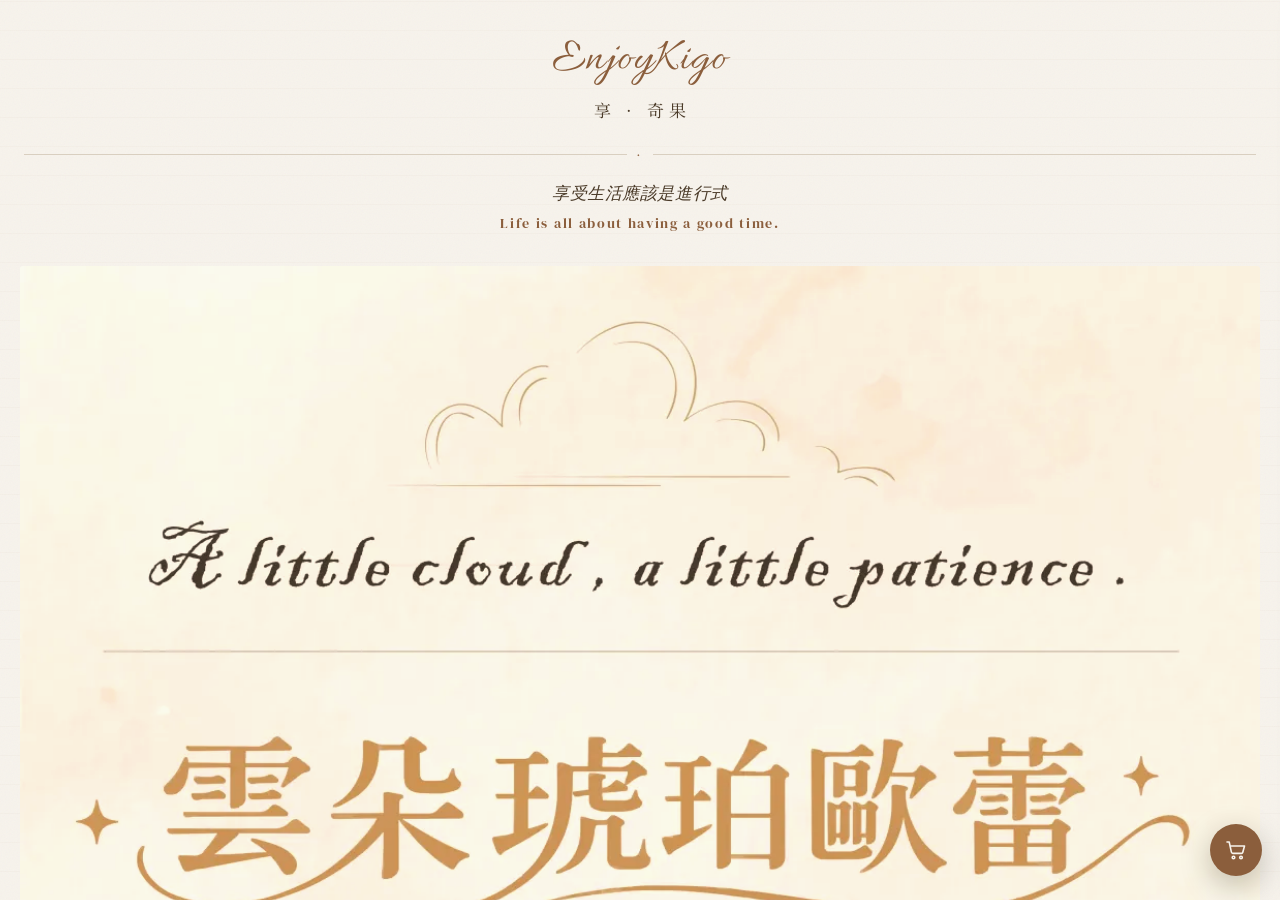
==== commit 5e8edb52: "fix: 備用菜單對齊試算表（新增雲朵琥珀歐蕾、換拿鐵海報、售完狀態） - 季節推薦、茶飲新增雲朵琥珀歐蕾（熱） - 首頁海報換成 BANNER LATTE-08.webp - 售完：享．拿鐵、微醺隨" ====
--- a/index.html
+++ b/index.html
@@ -35,7 +35,7 @@
   <link rel="preconnect" href="https://script.googleusercontent.com" crossorigin>
   <link rel="preconnect" href="https://fonts.googleapis.com">
   <link href="https://fonts.googleapis.com/css2?family=Cormorant+Garamond:ital,wght@0,300;0,400;0,500;1,300;1,400&family=Noto+Serif+TC:wght@300;400&family=DM+Serif+Display:ital@0;1&family=Allura&display=swap" rel="stylesheet">
-  <link rel="stylesheet" href="style.css">
+  <link rel="stylesheet" href="style.css?v=20261109c">
 </head>
 <body>
 
@@ -279,9 +279,22 @@
   </div>
 </div>
 
-<script src="js/config.js"></script>
-<script src="js/menu-api.js"></script>
-<script src="js/menu.js"></script>
+<!-- 「完售」印章的墨色質感（js/menu.js soldOutStamp 引用）：
+     先用雜訊讓線條邊緣微微抖動，再用另一層雜訊把墨色挖出斑駁，像橡皮章沒蓋均勻 -->
+<svg width="0" height="0" style="position:absolute" aria-hidden="true" focusable="false">
+  <filter id="stamp-ink" x="-10%" y="-10%" width="120%" height="120%">
+    <feTurbulence type="fractalNoise" baseFrequency="0.7" numOctaves="2" seed="7" result="wobble"/>
+    <feDisplacementMap in="SourceGraphic" in2="wobble" scale="1.6" xChannelSelector="R" yChannelSelector="G" result="rough"/>
+    <feTurbulence type="fractalNoise" baseFrequency="0.35" numOctaves="2" seed="2" result="grain"/>
+    <feColorMatrix in="grain" type="matrix" values="0 0 0 0 0  0 0 0 0 0  0 0 0 0 0  -1.3 0 0 0 1.55" result="speckle"/>
+    <feComposite in="rough" in2="speckle" operator="in"/>
+  </filter>
+</svg>
+<!-- ?v= 是版本號：改過這幾個檔案就把日期改掉，手機才不會拿快取裡的舊檔，
+     跟新的 index.html 或新的 Apps Script 對不起來（例如看不懂「售完」的回覆） -->
+<script src="js/config.js?v=20261123a"></script>
+<script src="js/menu-api.js?v=20261109c"></script>
+<script src="js/menu.js?v=20261109c"></script>
 <!-- Cart UI -->
 <!-- 圖示跟紀錄按鈕同一套線條風格；件數是右上角的小圓點，0 件時藏起來 -->
 <button id="cart-button" class="cart-button" onclick="toggleCart()" aria-label="購物車">
--- a/style.css
+++ b/style.css
@@ -1105,6 +1105,76 @@
   text-align: right;
   white-space: nowrap;
 }
+/* 送出時有品項剛售完的說明（js/menu.js handleSoldOutReply） */
+/* 像收據上夾的一張小紙條：虛線框、文字置中，前後各一顆朱紅色的四角星，不用整塊色底 */
+.cart-notice {
+  --stamp: #A9432F;
+  margin: 14px 0 6px;
+  padding: 10px 14px;
+  border: 1px dashed rgba(169, 67, 47, 0.4);
+  border-radius: 10px;
+  font-family: 'Noto Serif TC', serif;
+  text-align: center;
+}
+.cart-notice p {
+  font-size: 13px;
+  line-height: 1.6;
+  color: var(--ink);
+  letter-spacing: 0.04em;
+}
+.cart-notice-star {
+  color: var(--stamp);
+  font-size: 10px;
+  margin: 0 7px;
+  vertical-align: 1px;
+}
+.cart-notice small {
+  display: block;
+  margin-top: 1px;
+  font-size: 11.5px;
+  color: var(--ink-faint);
+  letter-spacing: 0.02em;
+}
+/* 剛售完的品項：品名變淡劃掉，中間蓋一個斜斜的朱紅色印章（圖案見 js/menu.js soldOutStamp） */
+.cart-item.is-soldout .cart-item-info { opacity: 0.45; }
+.cart-item.is-soldout .cart-item-name { text-decoration: line-through; text-decoration-color: rgba(30, 22, 9, 0.4); }
+/* 上下負 margin：印章在版面上只佔 30px（跟數量膠囊一樣高），這一列就跟其他列一樣高。
+   再往右下歪一點（--stamp-tf），讓印章明顯壓過下面那條分隔線，像隨手蓋上去的。
+   z-index 讓它蓋在下一列的分隔線上面，不會被線切過去。 */
+.soldout-stamp {
+  --stamp-tf: translate(4px, 13px) rotate(-14deg);
+  position: relative;
+  z-index: 1;
+  width: 62px;
+  height: 62px;
+  margin: -16px 0;
+  color: #A9432F;   /* 朱紅，比純紅沉一點，跟焦糖色系放在一起不刺眼 */
+  transform: var(--stamp-tf);
+  opacity: 0.9;
+  overflow: visible;
+}
+/* 剛蓋上去的那一下：從大大的、透明的「砰」一聲壓下來 */
+.soldout-stamp.is-fresh { animation: stampDown 0.5s cubic-bezier(0.3, 1.4, 0.5, 1) both; }
+@keyframes stampDown {
+  0%   { transform: var(--stamp-tf) scale(2.2); opacity: 0; }
+  60%  { transform: var(--stamp-tf) scale(0.92); opacity: 0.95; }
+  100% { transform: var(--stamp-tf) scale(1); opacity: 0.9; }
+}
+.cart-item-drop {
+  justify-self: end;
+  width: 32px;
+  height: 32px;
+  display: flex;
+  align-items: center;
+  justify-content: center;
+  padding: 0;
+  border: 1px solid var(--beige);
+  border-radius: 50%;
+  background: none;
+  color: var(--ink-faint);
+  cursor: pointer;
+}
+.cart-item-drop svg { width: 15px; height: 15px; }
 /* 數量膠囊：− 數字 ＋ 連成一顆，數字放大才不會看漏 */
 .cart-stepper {
   display: flex;
